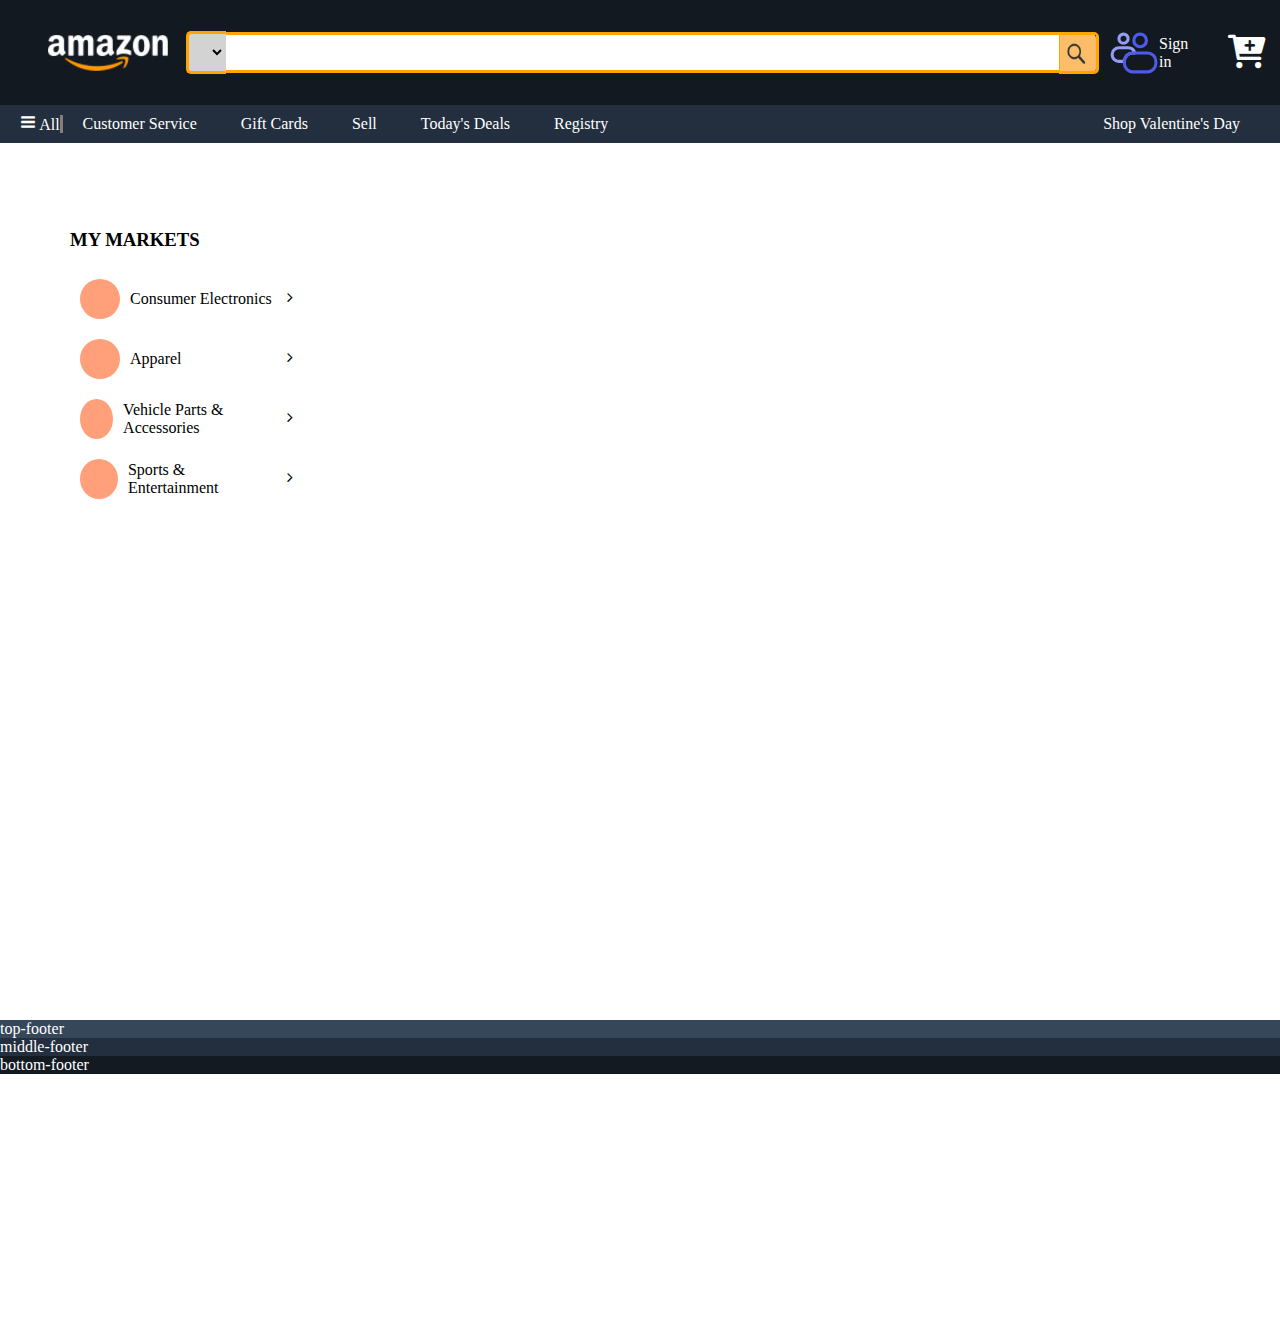
==== index.html @ 412d6bfb "first version" ====
<!DOCTYPE html>
<head>
    <title><Amazon.ca</Amazon></title>
    <link rel="stylesheet" href="styles.css">
    <link rel="stylesheet" href="font6/css/all.min.css">
    <link rel="stylesheet" href="font6/font-icon-mojgan/styles.css">
</head>
<body>

    <header>  
        <div id="top-header">
            <div id="logo" class="childheader">
                <img src="Images/Icon.jpg" class="thhover" alt="">  

            </div>
            <div id="search" class="childheader">
                <select id="select" >
                    <option>All Departments</option>                    
                    <option value="">Arts & Crafts</option>
                    <option value="">Automotive</option>
                    <option value="">Baby</option>
                    <option value="">Books</option>
                    <option value="">Computers</option>
                    <option value="">Home & Kitchen</option>
                </select>
                <input type="text" id="textheader">
                <button id="buttonheader">
                    <img src="Images/Search.jpg" alt="">
                </button>
            </div>
            <div id="icons" class="childheader">
                <div id="signin" >
                    <img src="Icons/user.svg" width="50" height="50" alt="">
                    <span>Sign in</span>                                       
                </div>
                <div class="orders" ></div>
                <div id="cart" >
                    <span class="fas fa-cart-plus"></span>
                </div>
            </div>
        </div>
        <div id="bottom-header">
            <div class="left-bh">
                <div class="category">
                    <span class="m-bars"></span>
                    <span>All</span>
                </div>
                <nav>
                    <a class="nav-link" href="">Customer Service</a>
                    <a class="nav-link" href="">Gift Cards</a>
                    <a class="nav-link" href="">Sell</a>
                    <a class="nav-link" href="">Today's Deals</a>
                    <a class="nav-link" href="">Registry</a>
                </nav>

            </div>
            <div class="right-bh">
                <div>Shop Valentine's Day</div>
            </div>                   
        </div>          
    </header>
         
    <main>
        <section class="category-banner">
            <div class="categoryright">
                <h3>MY MARKETS</h3>
                <ul class="category-list">
                    <li>
                        <div>
                            <span class="icon-cat" ></span>  
                            <span>Consumer Electronics</span>
                        </div>
                        <span class="m-angle-right"></span>
                    <li>
                        <div>
                            <span class="icon-cat" ></span>  
                            <span>Apparel</span>
                        </div>
                        <span class="m-angle-right"></span>
                    </li>
                    <li>
                        <div>
                            <span class="icon-cat" ></span>  
                            <span>Vehicle Parts & Accessories</span>
                         </div>
                        <span class="m-angle-right"></span>
                    </li>
                    <li>
                        <div>
                            <span class="icon-cat" ></span>  
                            <span>Sports & Entertainment</span>
                         </div>
                        <span class="m-angle-right"></span>
                    </li>
                </ul>
            </div>
            <div class="slider"></div>
            <div class="offers"></div>
        </section>
    </main>
    <footer>
        <div id="top-footer">top-footer</div>
        <div id="middle-footer">middle-footer</div> 
        <div id="bottom-footer">bottom-footer</div>          
  
    </footer>

</body>
---- styles.css ----
header{
    background-color: white; 
    height: 200px;
    color: white; 

}

#top-header{
   background-color: #131921; 
   padding: 20px 40px;
   display: flex;
   align-items: center;
   justify-content: space-between;
}
.childheader{            
    /* display:inline-block ; */
}
.thhover:hover{
    color: orange;    
    border:solid white 1px;
}
#logo{

    
}
#search{
    display: flex;
    align-items: center;
    padding: 0 10px;
}
#search button{
    border: 3px solid orange;
    border-left:1px solid orange;
    border-radius: 0 5px 5px 0;
    width: 40px;
    height: 42px;
    padding: 0;
}
#search button img{
    width: 100%;
    height: 100%;
}
#select{
    background-color: lightgray;
/* position: absolute; */
    padding: 10px;
    border: none;
    border: 3px solid orange;
    border-right: 1px solid lightgray;
    border-radius: 5px 0 0 5px;
    width: 40px;
    /* height: 38px; */
}
#textheader{
    /* height: 38px; */
    width : 813px;
    border: none;
    border-top: 3px solid orange;
    border-bottom:3px  solid orange;
    padding: 10px
}

#icons{
    width: 20%;
    display: flex;
    align-items: center;
    justify-content: space-between;
}
#signin{
    width: 50%;
    display: flex;
    align-items: center;
    justify-content: flex-start;
}
.orders{
    width: 40px;
    height: 40px;
    background-image: url("icons/alibabaPic.png");
    background-position: -10px -180px;
}
#cart{
    font-size: 25pt;
}


#bottom-header{
    background-color: #232f3e; 
    display: flex;
    justify-content: space-between;
    align-content: center; 
    padding: 0 20px;
}
.left-bh{
    display: flex;
    justify-content: center;
    align-items: center;

}
.category{
    /* border-right: solid gray; */
    /* padding: 10px 20px; */
    /* margin-left: 10px; */
}
nav{
    border-left: solid gray;
    padding-left:10px 20px;
}
.nav-link{
    text-decoration:none ;
    color: white;
    padding:10px 20px

}
.nav-link:hover{
    color: orange;    
    border:solid white 1pt;
}

.category:hover{
    color: orange;    
    border:solid white;
}
.right-bh{
    align-items: center;
    justify-content: space-between;
    padding: 10px 20px;
}.right-bh:hover{
    color: orange;    
    border:solid white 1px;
}
main{
    background-color: white;
    height: 800px;
    padding: 10px 70px;
}
ul{
    list-style: none;
}
.icon-cat{
    display: inline-block;
    width: 40px;
    height: 40px;
    background-color: lightsalmon;
    border-radius: 50%;    
    /* font-size: 18pt; */
}
.category-list{
    padding: 0px;
}
.category-list li{
    width: 20%;
    display: flex;
    align-items: center;
    justify-content: space-between;
}
.category-list li div{
    display: flex;
    align-items: center;
    padding:10px;
    /* justify-content: space-between; */
}
.category-list li div span:nth-child(2){
    margin-left: 10px;
}

body{
    margin: 0;
}

footer{
    background-color: white;
    height: 300px;
    color: white;

}
#top-footer{
   background-color: #37475a; 
}
#middle-footer{
   background-color: #232f3e; 
}
#bottom-footer{
   background-color: #131a22; 
}
---- font6/font-icon-mojgan/styles.css ----
@charset "UTF-8";

@font-face {
  font-family: "mojgan";
  src:url("fonts/mojgan.eot");
  src:url("fonts/mojgan.eot?#iefix") format("embedded-opentype"),
    url("fonts/mojgan.woff") format("woff"),
    url("fonts/mojgan.ttf") format("truetype"),
    url("fonts/mojgan.svg#mojgan") format("svg");
  font-weight: normal;
  font-style: normal;

}

[data-icon]:before {
  font-family: "mojgan" !important;
  content: attr(data-icon);
  font-style: normal !important;
  font-weight: normal !important;
  font-variant: normal !important;
  text-transform: none !important;
  speak: none;
  line-height: 1;
  -webkit-font-smoothing: antialiased;
  -moz-osx-font-smoothing: grayscale;
}

[class^="m-"]:before,
[class*=" m-"]:before {
  font-family: "mojgan" !important;
  font-style: normal !important;
  font-weight: normal !important;
  font-variant: normal !important;
  text-transform: none !important;
  speak: none;
  line-height: 1;
  -webkit-font-smoothing: antialiased;
  -moz-osx-font-smoothing: grayscale;
}

.m-arrow-left:before {
  content: "\61";
}
.m-arrow-right:before {
  content: "\62";
}
.m-commenting:before {
  content: "\63";
}
.m-chevron-up:before {
  content: "\64";
}
.m-chevron-right:before {
  content: "\65";
}
.m-chevron-left:before {
  content: "\66";
}
.m-chevron-down:before {
  content: "\67";
}
.m-user:before {
  content: "\68";
}
.m-user-1:before {
  content: "\69";
}
.m-cart-plus:before {
  content: "\6a";
}
.m-bars:before {
  content: "\6b";
}
.m-reorder-square-line:before {
  content: "\6c";
}
.m-reorder-square:before {
  content: "\6d";
}
.m-list:before {
  content: "\6e";
}
.m-thumbnails-large:before {
  content: "\6f";
}
.m-location:before {
  content: "\70";
}
.m-pin-map:before {
  content: "\71";
}
.m-search:before {
  content: "\72";
}
.m-search-1:before {
  content: "\73";
}
.m-home-1:before {
  content: "\74";
}
.m-home:before {
  content: "\75";
}
.m-home-house-streamline:before {
  content: "\76";
}
.m-angle-right:before {
  content: "\77";
}
.m-angle-left:before {
  content: "\78";
}
.m-angle-up:before {
  content: "\79";
}
.m-angle-down:before {
  content: "\7a";
}
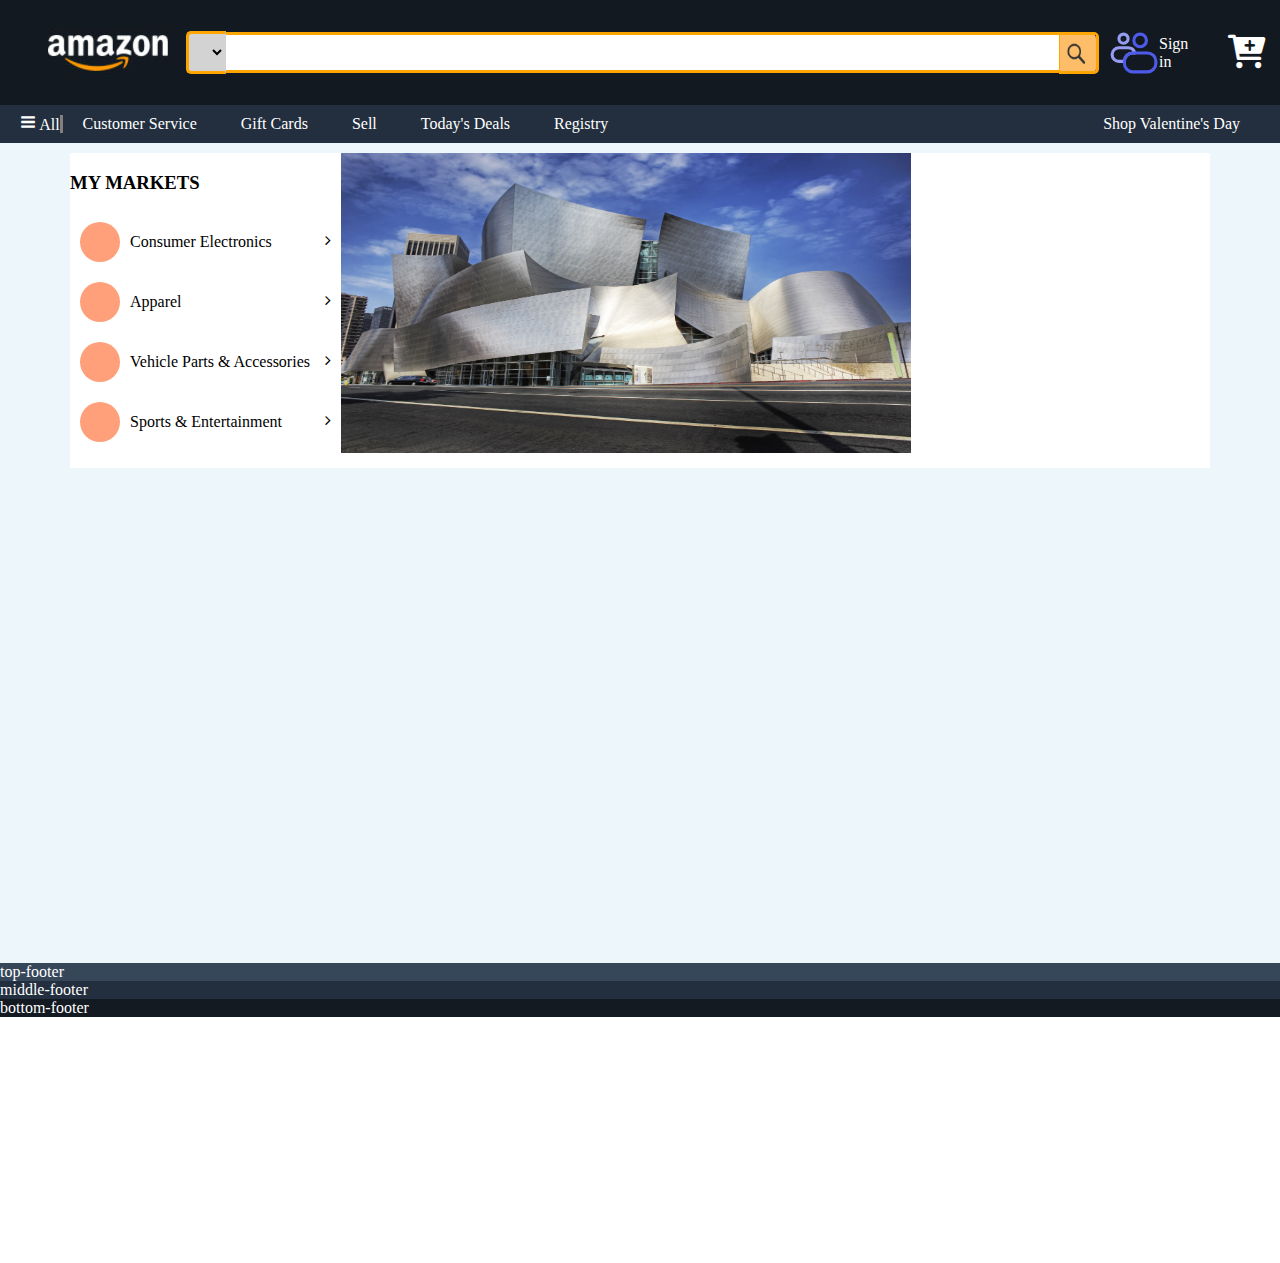
==== commit 4ddc90f3: "insret sliders" ====
--- a/index.html
+++ b/index.html
@@ -94,7 +94,9 @@
                     </li>
                 </ul>
             </div>
-            <div class="slider"></div>
+            <div class="slider">
+                <img src="Images/modern-building.jpg" alt="">
+            </div>
             <div class="offers"></div>
         </section>
     </main>
@@ -102,7 +104,7 @@
         <div id="top-footer">top-footer</div>
         <div id="middle-footer">middle-footer</div> 
         <div id="bottom-footer">bottom-footer</div>          
-  
+            <p class="copy-right"></p>
     </footer>
 
 </body>--- a/styles.css
+++ b/styles.css
@@ -1,6 +1,6 @@
 header{
     background-color: white; 
-    height: 200px;
+    height: 15%;
     color: white; 
 
 }
@@ -12,17 +12,12 @@
    align-items: center;
    justify-content: space-between;
 }
-.childheader{            
-    /* display:inline-block ; */
-}
+
 .thhover:hover{
     color: orange;    
     border:solid white 1px;
 }
-#logo{
 
-    
-}
 #search{
     display: flex;
     align-items: center;
@@ -96,11 +91,7 @@
     align-items: center;
 
 }
-.category{
-    /* border-right: solid gray; */
-    /* padding: 10px 20px; */
-    /* margin-left: 10px; */
-}
+
 nav{
     border-left: solid gray;
     padding-left:10px 20px;
@@ -128,8 +119,20 @@
     color: orange;    
     border:solid white 1px;
 }
+.category-banner{
+    display: flex;
+    /*padding: 20px */;
+    background-color: white;
+}
+.slider{
+    width: 50%;
+}
+.slider img{
+    width: 100%;
+    height:300px;
+}
 main{
-    background-color: white;
+    background-color: #edf7fb;
     height: 800px;
     padding: 10px 70px;
 }
@@ -148,10 +151,11 @@
     padding: 0px;
 }
 .category-list li{
-    width: 20%;
+   /* width: 20%;*/
     display: flex;
     align-items: center;
     justify-content: space-between;
+    margin-right: 5px;
 }
 .category-list li div{
     display: flex;
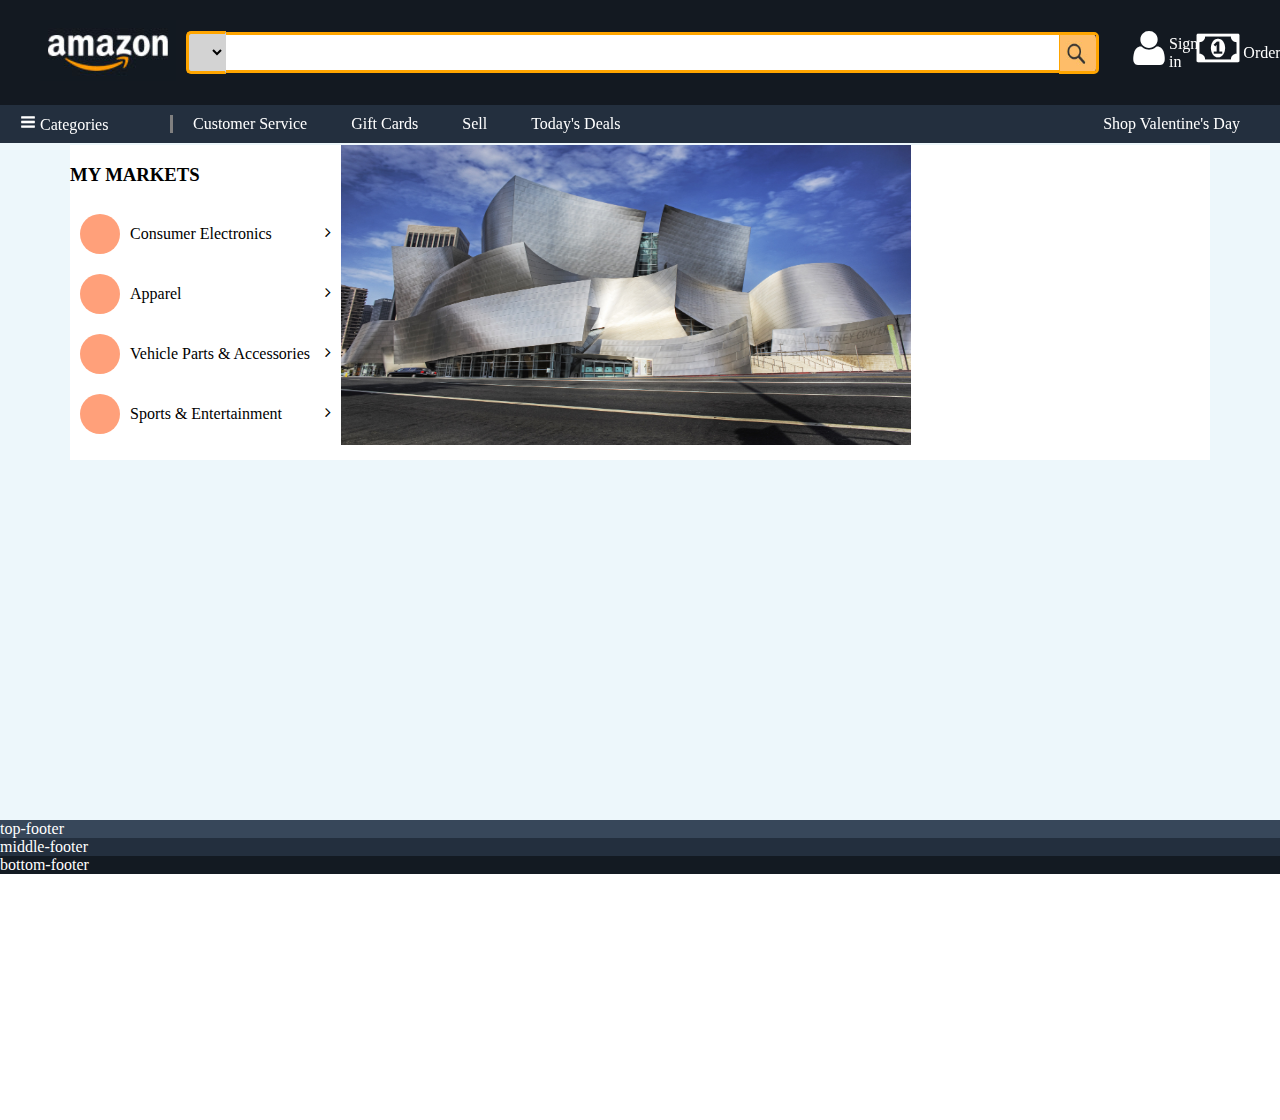
==== commit 89fb5e16: "insret sliders" ====
--- a/index.html
+++ b/index.html
@@ -10,8 +10,7 @@
     <header>  
         <div id="top-header">
             <div id="logo" class="childheader">
-                <img src="Images/Icon.jpg" class="thhover" alt="">  
-
+                <img src="Images/Icon.jpg" class="thhover" alt="">
             </div>
             <div id="search" class="childheader">
                 <select id="select" >
@@ -29,13 +28,17 @@
                 </button>
             </div>
             <div id="icons" class="childheader">
-                <div id="signin" >
-                    <img src="Icons/user.svg" width="50" height="50" alt="">
+                <div id="signin">
+                    <div id="signinfont" class="m-user"></div>
                     <span>Sign in</span>                                       
                 </div>
-                <div class="orders" ></div>
-                <div id="cart" >
-                    <span class="fas fa-cart-plus"></span>
+                <div id="Myorders">                    
+                    <div id="Myordersfont" class="m-money"></div>
+                    <div>Orders</div>
+                </div>
+                <div id="cart">                    
+                    <div id="cartfont" class="fas fa-cart-plus"></div>
+                    <div>Cart</div>
                 </div>
             </div>
         </div>
@@ -43,14 +46,19 @@
             <div class="left-bh">
                 <div class="category">
                     <span class="m-bars"></span>
-                    <span>All</span>
+                    <span>Categories</span>
+                    <div class="allcategory">
+                        <a class="category-link" href="">Electronics</a> 
+                        <a class="category-link" href="">Apparel</a>
+                        <a class="category-link" href="">Vehicle Parts & Accessories</a>
+                        <a class="category-link" href="">Sports & Entertainment</a>
+                    </div>
                 </div>
                 <nav>
                     <a class="nav-link" href="">Customer Service</a>
                     <a class="nav-link" href="">Gift Cards</a>
                     <a class="nav-link" href="">Sell</a>
                     <a class="nav-link" href="">Today's Deals</a>
-                    <a class="nav-link" href="">Registry</a>
                 </nav>
 
             </div>
--- a/styles.css
+++ b/styles.css
@@ -2,7 +2,8 @@
     background-color: white; 
     height: 15%;
     color: white; 
-
+    position: fixed;
+    width: 100%;
 }
 
 #top-header{
@@ -22,6 +23,7 @@
     display: flex;
     align-items: center;
     padding: 0 10px;
+
 }
 #search button{
     border: 3px solid orange;
@@ -56,25 +58,43 @@
 }
 
 #icons{
-    width: 20%;
+    width: 40%;
     display: flex;
     align-items: center;
     justify-content: space-between;
 }
 #signin{
-    width: 50%;
+    width: 40%;
     display: flex;
     align-items: center;
     justify-content: flex-start;
-}
-.orders{
-    width: 40px;
-    height: 40px;
-    background-image: url("icons/alibabaPic.png");
-    background-position: -10px -180px;
+    margin-left: 20px;    
+}
+#signinfont{
+    font-size: 40px;
+}
+
+#Myorders{
+    width: 35%;
+    display: flex;
+    align-items: center;
+    justify-content: flex-start;
+
+}
+#Myordersfont{
+    font-size: 40px;
+    margin-right: 5px;
 }
 #cart{
+    
+    margin-right: 10px;
+    display: flex;
+    align-items: center;
+    justify-content: flex-start;
+}
+#cartfont{    
     font-size: 25pt;
+    margin-right: 5px;
 }
 
 
@@ -109,8 +129,30 @@
 
 .category:hover{
     color: orange;    
-    border:solid white;
-}
+}
+.category{
+    width:150px;    
+}
+
+.category:hover .allcategory{
+    display: block;
+    background-color: #232f3e;
+}
+.allcategory{
+    display: none;
+    position: absolute;
+    top: 25 px;  
+}
+
+.category-link{
+    text-decoration:none ;
+    color: white;
+    display: block;
+}
+.category-link:hover{
+    color: orange;     
+}
+
 .right-bh{
     align-items: center;
     justify-content: space-between;
@@ -123,6 +165,7 @@
     display: flex;
     /*padding: 20px */;
     background-color: white;
+    margin-top: 135px;
 }
 .slider{
     width: 50%;
--- a/font6/font-icon-mojgan/styles.css
+++ b/font6/font-icon-mojgan/styles.css
@@ -116,3 +116,15 @@
 .m-angle-down:before {
   content: "\7a";
 }
+.m-users-outline:before {
+  content: "\41";
+}
+.m-sort:before {
+  content: "\42";
+}
+.m-ios-pricetags-outline:before {
+  content: "\43";
+}
+.m-money:before {
+  content: "\44";
+}
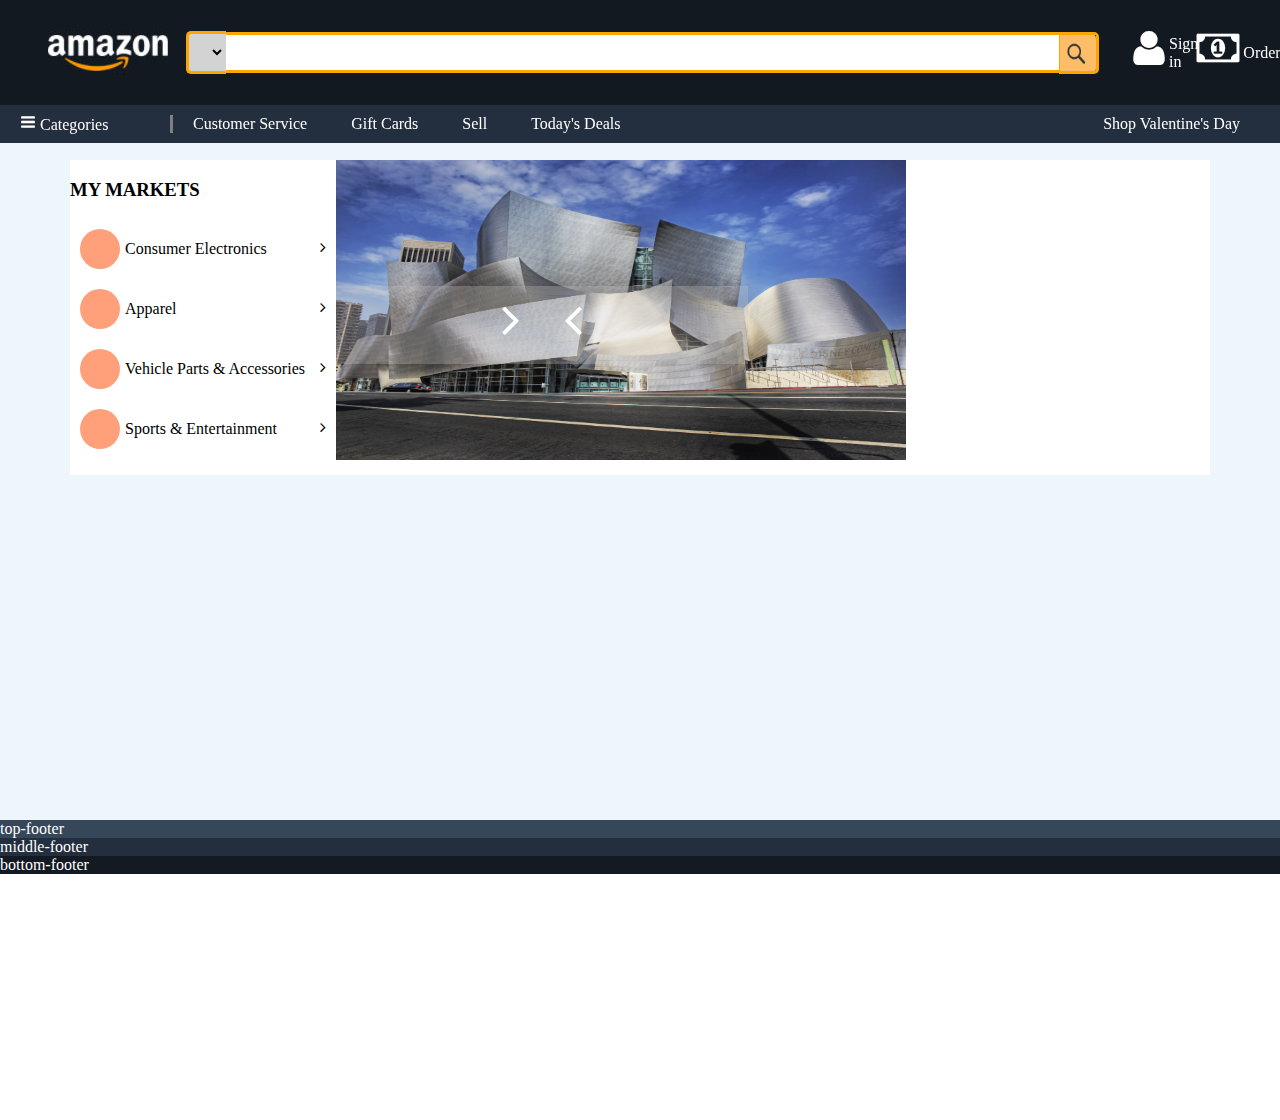
==== commit fb798432: "add slide" ====
--- a/index.html
+++ b/index.html
@@ -76,27 +76,27 @@
                     <li>
                         <div>
                             <span class="icon-cat" ></span>  
-                            <span>Consumer Electronics</span>
+                            <a class="left-m" href="">Consumer Electronics</a>
                         </div>
                         <span class="m-angle-right"></span>
                     <li>
                         <div>
                             <span class="icon-cat" ></span>  
-                            <span>Apparel</span>
+                            <a class="left-m" href="">Apparel</a>
                         </div>
                         <span class="m-angle-right"></span>
                     </li>
                     <li>
                         <div>
                             <span class="icon-cat" ></span>  
-                            <span>Vehicle Parts & Accessories</span>
+                            <a class="left-m" href="">Vehicle Parts & Accessories</a>
                          </div>
                         <span class="m-angle-right"></span>
                     </li>
                     <li>
                         <div>
                             <span class="icon-cat" ></span>  
-                            <span>Sports & Entertainment</span>
+                            <a class="left-m" href="">Sports & Entertainment</a>
                          </div>
                         <span class="m-angle-right"></span>
                     </li>
@@ -104,6 +104,17 @@
             </div>
             <div class="slider">
                 <img src="Images/modern-building.jpg" alt="">
+                <div class="slidearrow">
+                    <span class="nextslide">
+                        <span class="m-angle-right"></span>
+                    </span>
+                    <span class="preslide">
+                        <span class="m-angle-left"></span>
+                    </span>
+                </div>
+                <div class="slidecircle">
+                    <span class="m-"></span>
+                </div>
             </div>
             <div class="offers"></div>
         </section>
--- a/styles.css
+++ b/styles.css
@@ -128,7 +128,8 @@
 }
 
 .category:hover{
-    color: orange;    
+    color: orange;
+    border:solid white 1px;    
 }
 .category{
     width:150px;    
@@ -150,7 +151,8 @@
     display: block;
 }
 .category-link:hover{
-    color: orange;     
+    color: orange; 
+    border:solid white 1px;    
 }
 
 .right-bh{
@@ -165,11 +167,43 @@
     display: flex;
     /*padding: 20px */;
     background-color: white;
-    margin-top: 135px;
+    margin-top: 150px;
+}
+.left-m{
+    text-decoration:none ;
+    color: black;
+    display: block;
+    margin-left: 5px;
+}
+.left-m:hover{
+    color: orange;    
+    border:solid white 1px;
 }
 .slider{
     width: 50%;
-}
+    position: relative;
+}
+.slider:hover .slidearrow{
+    /* display: inline; */
+}
+.slidearrow{
+    font-size: 50px;
+    background-color: #c8c4c44d;
+    color: white;
+    padding: 8px 150px;
+    cursor: pointer;
+    position: absolute;
+    top: 40%;
+    font-weight: bold;
+    /* display: none; */
+}
+.preslide{
+    left: 0;
+}
+.nextslide{
+    right: 0;
+}
+
 .slider img{
     width: 100%;
     height:300px;
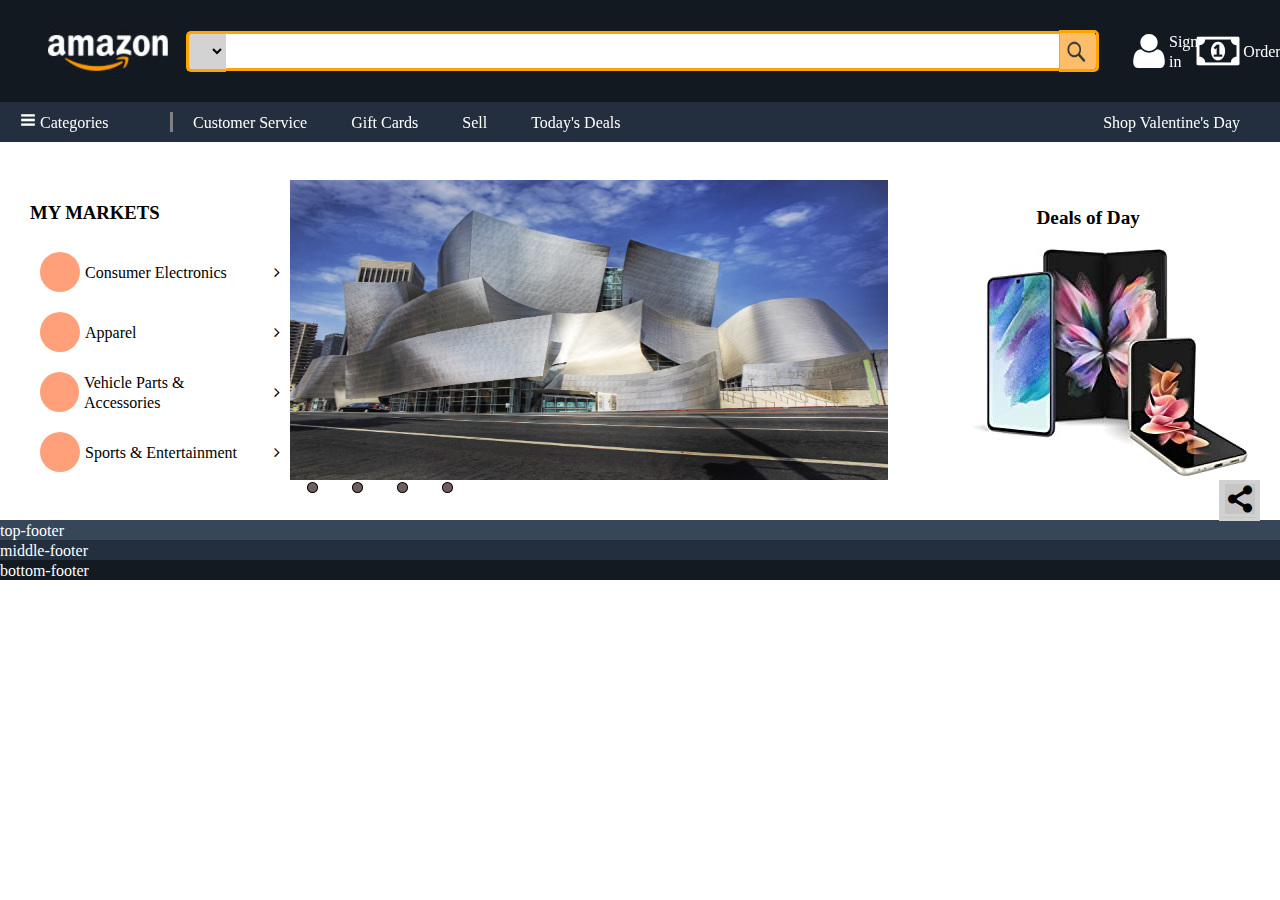
==== commit 469fe237: "adding animation" ====
--- a/index.html
+++ b/index.html
@@ -2,8 +2,8 @@
 <head>
     <title><Amazon.ca</Amazon></title>
     <link rel="stylesheet" href="styles.css">
-    <link rel="stylesheet" href="font6/css/all.min.css">
-    <link rel="stylesheet" href="font6/font-icon-mojgan/styles.css">
+    <link rel="stylesheet" href="fonts/fontawsome/css/all.min.css">
+    <link rel="stylesheet" href="fonts/font-icon-mojgan/styles.css">
 </head>
 <body>
 
@@ -104,26 +104,36 @@
             </div>
             <div class="slider">
                 <img src="Images/modern-building.jpg" alt="">
-                <div class="slidearrow">
-                    <span class="nextslide">
-                        <span class="m-angle-right"></span>
-                    </span>
-                    <span class="preslide">
-                        <span class="m-angle-left"></span>
-                    </span>
-                </div>
-                <div class="slidecircle">
-                    <span class="m-"></span>
-                </div>
+                
+                    <span class="slide-arrow nextslide m-angle-right"></span> 
+                    <span class="slide-arrow preslide m-angle-left"></span>   
+                    <span class="slidecirclemain">
+                        <span class="slidecircle"></span>
+                        <span class="slidecircle"></span>
+                        <span class="slidecircle"></span>
+                        <span class="slidecircle"></span>
+                    </span>            
+
             </div>
-            <div class="offers"></div>
+            <div class="deals">
+                <h3>Deals of Day</h3>
+                <img src="Images/deals.jpg" alt="">               
+            </div>
+            <span class="share">
+                <span class="m-share"></span>  
+                <span class="m-facebook-squared"></span>
+                <span class="m-twitter"></span>
+                <span class="m-gplus-circled"></span>
+                <span class="m-instagram"></span>                 
+            </span> 
         </section>
+
     </main>
     <footer>
         <div id="top-footer">top-footer</div>
         <div id="middle-footer">middle-footer</div> 
         <div id="bottom-footer">bottom-footer</div>          
-            <p class="copy-right"></p>
+        <p class="copy-right"></p>
     </footer>
 
 </body>--- a/styles.css
+++ b/styles.css
@@ -1,9 +1,17 @@
+
+@import url("font-style.css");
+
+*{
+    font-family: mojgan;
+}
+
 header{
     background-color: white; 
     height: 15%;
     color: white; 
     position: fixed;
     width: 100%;
+    z-index: 500;
 }
 
 #top-header{
@@ -32,10 +40,17 @@
     width: 40px;
     height: 42px;
     padding: 0;
+    transition: all 20s;
+}
+#search:hover button{
+    cursor: pointer;
+    background-color: burlywood;
+
 }
 #search button img{
     width: 100%;
     height: 100%;
+
 }
 #select{
     background-color: lightgray;
@@ -132,7 +147,8 @@
     border:solid white 1px;    
 }
 .category{
-    width:150px;    
+    width:150px;  
+    transition: all 2s;  
 }
 
 .category:hover .allcategory{
@@ -149,6 +165,7 @@
     text-decoration:none ;
     color: white;
     display: block;
+    transition: all 2s;
 }
 .category-link:hover{
     color: orange; 
@@ -165,8 +182,8 @@
 }
 .category-banner{
     display: flex;
-    /*padding: 20px */;
-    background-color: white;
+    padding: 20px ;
+    /* background-color: white; */
     margin-top: 150px;
 }
 .left-m{
@@ -182,36 +199,53 @@
 .slider{
     width: 50%;
     position: relative;
-}
-.slider:hover .slidearrow{
-    /* display: inline; */
-}
-.slidearrow{
-    font-size: 50px;
+    overflow: hidden;
+}
+
+.slide-arrow{
+    font-size: 40px;
+    font-weight: bolder;
     background-color: #c8c4c44d;
     color: white;
-    padding: 8px 150px;
+    padding: 8px 0;
     cursor: pointer;
     position: absolute;
     top: 40%;
-    font-weight: bold;
     /* display: none; */
-}
-.preslide{
-    left: 0;
-}
+    /* visibility: hidden; */
+    transition: all 3s;
+    /* opacity: 0; */
+}
+.slider:hover .slide-arrow{
+    /* display: inline; */
+    /* visibility: visible; */
+    color: #1c242e;
+    /* opacity: 1; */
+}
+
+/* .preslide{
+    left: 0;    
+}
+
 .nextslide{
+    right: 0;   
+}  */
+.slider:hover .preslide{
+    left :0;
+    animation: changePositionLeft 1s alternate;     
+}
+.slider:hover .nextslide{
     right: 0;
-}
-
+    animation: changePositionRight 1s alternate;   
+}
 .slider img{
     width: 100%;
     height:300px;
 }
 main{
-    background-color: #edf7fb;
-    height: 800px;
-    padding: 10px 70px;
+    background-color: white;
+    height: 500px;
+    padding: 10px;
 }
 ul{
     list-style: none;
@@ -224,6 +258,26 @@
     border-radius: 50%;    
     /* font-size: 18pt; */
 }
+.slidecirclemain{
+    width: 30%;
+    height: 4%;
+    display: flex;
+    justify-content: space-around;
+    align-items: center;
+    
+}
+.slidecircle{
+    width: 5%;
+    height: 68%;
+    border: solid 1px ;
+    border-radius: 50%;
+    background-color: #6e5f5e; 
+    transition: all 2s;    
+}
+.slidecircle:hover{
+    cursor: pointer;
+    background-color:rgb(253, 227, 227) ;
+}
 .category-list{
     padding: 0px;
 }
@@ -242,6 +296,70 @@
 }
 .category-list li div span:nth-child(2){
     margin-left: 10px;
+}
+.deals{
+    width: 27%;
+    padding: 5px 20px;
+}
+
+.deals h3{
+    margin-left: 40%;
+    font-size: larger;
+
+}
+.deals:hover h3{
+    transform: scale(1.5,1.5);
+}
+.deals img{
+    margin-left: 20%;
+
+}
+.deals:hover {
+    cursor: pointer;
+    color: orange;
+    /* transform: rotate(5deg); */
+    transform: skew(-10deg);
+    /* transform: scale(2,3); */
+}
+.share{
+    font-size: 30px;
+    margin-top: 300px;
+    width: 35px; 
+    height: 35px;
+    border: solid #d0d1d1;
+    background-color: #c5c5c5;
+    /* visibility: hidden; */
+    position: fixed;
+    right: 20px;
+    overflow: hidden;
+    transition: width 0.7s;
+}
+
+.share:hover{
+  width: 200px;
+  display: inline-block;
+  /* visibility: visible; */
+}
+.m-share{
+    /* visibility: visible; */
+    border: solid #d0d1d1;
+    background-color: #c5c5c5;
+}
+.m-facebook-squared:hover{
+    cursor: pointer;
+    color: rgb(5, 128, 252); 
+}
+.m-twitter:hover{
+    cursor: pointer;
+    color: rgb(5, 128, 252); 
+}
+.m-gplus-circled:hover{
+    cursor: pointer;
+    color: rgb(5, 128, 252); 
+}
+.m-instagram:hover{
+    cursor: pointer;
+    color:rgb(5, 128, 252); 
 }
 
 body{
@@ -262,4 +380,12 @@
 }
 #bottom-footer{
    background-color: #131a22; 
+}
+@keyframes changePositionLeft {
+    from{ left:-30px;}
+    to{left:0;}
+}
+@keyframes changePositionRight {
+    from{ right:-30px;}
+    to{right:0;}
 }--- a/fonts/fontawsome/css/all.min.css
+++ b/fonts/fontawsome/css/all.min.css
@@ -0,0 +1,6 @@
+/*!
+ * Font Awesome Free 6.0.0-beta3 by @fontawesome - https://fontawesome.com
+ * License - https://fontawesome.com/license/free (Icons: CC BY 4.0, Fonts: SIL OFL 1.1, Code: MIT License)
+ * Copyright 2021 Fonticons, Inc.
+ */
+.fa{font-family:var(--fa-style-family,"Font Awesome 6 Free");font-weight:var(--fa-style,900)}.fa,.fa-brands,.fa-duotone,.fa-light,.fa-regular,.fa-solid,.fa-thin,.fab,.fad,.fal,.far,.fas,.fat{-moz-osx-font-smoothing:grayscale;-webkit-font-smoothing:antialiased;display:var(--fa-display,inline-block);font-style:normal;font-variant:normal;line-height:1;text-rendering:auto}.fa-1x{font-size:1em}.fa-2x{font-size:2em}.fa-3x{font-size:3em}.fa-4x{font-size:4em}.fa-5x{font-size:5em}.fa-6x{font-size:6em}.fa-7x{font-size:7em}.fa-8x{font-size:8em}.fa-9x{font-size:9em}.fa-10x{font-size:10em}.fa-2xs{font-size:.625em;line-height:.1em;vertical-align:.225em}.fa-xs{font-size:.75em;line-height:.08333em;vertical-align:.125em}.fa-sm{font-size:.875em;line-height:.07143em;vertical-align:.05357em}.fa-lg{font-size:1.25em;line-height:.05em;vertical-align:-.075em}.fa-xl{font-size:1.5em;line-height:.04167em;vertical-align:-.125em}.fa-2xl{font-size:2em;line-height:.03125em;vertical-align:-.1875em}.fa-fw{text-align:center;width:1.25em}.fa-ul{list-style-type:none;margin-left:var(--fa-li-margin,2.5em);padding-left:0}.fa-ul>li{position:relative}.fa-li{left:calc(var(--fa-li-width, 2em)*-1);position:absolute;text-align:center;width:var(--fa-li-width,2em);line-height:inherit}.fa-border{border-radius:var(--fa-border-radius,.1em);border:var(--fa-border-width,.08em) var(--fa-border-style,solid) var(--fa-border-color,#eee);padding:var(--fa-border-padding,.2em .25em .15em)}.fa-pull-left{float:left;margin-right:var(--fa-pull-margin,.3em)}.fa-pull-right{float:right;margin-left:var(--fa-pull-margin,.3em)}.fa-beat{-webkit-animation-name:fa-beat;animation-name:fa-beat;-webkit-animation-delay:var(--fa-animation-delay,0);animation-delay:var(--fa-animation-delay,0);-webkit-animation-direction:var(--fa-animation-direction,normal);animation-direction:var(--fa-animation-direction,normal);-webkit-animation-duration:var(--fa-animation-duration,1s);animation-duration:var(--fa-animation-duration,1s);-webkit-animation-iteration-count:var(--fa-animation-iteration-count,infinite);animation-iteration-count:var(--fa-animation-iteration-count,infinite);-webkit-animation-timing-function:var(--fa-animation-timing,ease-in-out);animation-timing-function:var(--fa-animation-timing,ease-in-out)}.fa-fade{-webkit-animation-name:fa-fade;animation-name:fa-fade;-webkit-animation-iteration-count:var(--fa-animation-iteration-count,infinite);animation-iteration-count:var(--fa-animation-iteration-count,infinite);-webkit-animation-timing-function:var(--fa-animation-timing,cubic-bezier(.4,0,.6,1));animation-timing-function:var(--fa-animation-timing,cubic-bezier(.4,0,.6,1))}.fa-beat-fade,.fa-fade{-webkit-animation-delay:var(--fa-animation-delay,0);animation-delay:var(--fa-animation-delay,0);-webkit-animation-direction:var(--fa-animation-direction,normal);animation-direction:var(--fa-animation-direction,normal);-webkit-animation-duration:var(--fa-animation-duration,1s);animation-duration:var(--fa-animation-duration,1s)}.fa-beat-fade{-webkit-animation-name:fa-beat-fade;animation-name:fa-beat-fade;-webkit-animation-iteration-count:var(--fa-animation-iteration-count,infinite);animation-iteration-count:var(--fa-animation-iteration-count,infinite);-webkit-animation-timing-function:var(--fa-animation-timing,cubic-bezier(.4,0,.6,1));animation-timing-function:var(--fa-animation-timing,cubic-bezier(.4,0,.6,1))}.fa-flip{-webkit-animation-name:fa-flip;animation-name:fa-flip;-webkit-animation-delay:var(--fa-animation-delay,0);animation-delay:var(--fa-animation-delay,0);-webkit-animation-direction:var(--fa-animation-direction,normal);animation-direction:var(--fa-animation-direction,normal);-webkit-animation-duration:var(--fa-animation-duration,1s);animation-duration:var(--fa-animation-duration,1s);-webkit-animation-iteration-count:var(--fa-animation-iteration-count,infinite);animation-iteration-count:var(--fa-animation-iteration-count,infinite);-webkit-animation-timing-function:var(--fa-animation-timing,ease-in-out);animation-timing-function:var(--fa-animation-timing,ease-in-out)}.fa-spin{-webkit-animation-name:fa-spin;animation-name:fa-spin;-webkit-animation-delay:var(--fa-animation-delay,0);animation-delay:var(--fa-animation-delay,0);-webkit-animation-direction:var(--fa-animation-direction,normal);animation-direction:var(--fa-animation-direction,normal);-webkit-animation-duration:var(--fa-animation-duration,2s);animation-duration:var(--fa-animation-duration,2s);-webkit-animation-iteration-count:var(--fa-animation-iteration-count,infinite);animation-iteration-count:var(--fa-animation-iteration-count,infinite);-webkit-animation-timing-function:var(--fa-animation-timing,linear);animation-timing-function:var(--fa-animation-timing,linear)}.fa-spin-reverse{--fa-animation-direction:reverse}.fa-pulse,.fa-spin-pulse{-webkit-animation-name:fa-spin;animation-name:fa-spin;-webkit-animation-direction:var(--fa-animation-direction,normal);animation-direction:var(--fa-animation-direction,normal);-webkit-animation-duration:var(--fa-animation-duration,1s);animation-duration:var(--fa-animation-duration,1s);-webkit-animation-iteration-count:var(--fa-animation-iteration-count,infinite);animation-iteration-count:var(--fa-animation-iteration-count,infinite);-webkit-animation-timing-function:var(--fa-animation-timing,steps(8));animation-timing-function:var(--fa-animation-timing,steps(8))}@media (prefers-reduced-motion:reduce){.fa-beat,.fa-beat-fade,.fa-fade,.fa-flip,.fa-pulse,.fa-spin,.fa-spin-pulse{-webkit-animation-delay:-1ms;animation-delay:-1ms;-webkit-animation-duration:1ms;animation-duration:1ms;-webkit-animation-iteration-count:1;animation-iteration-count:1;-webkit-transition-delay:0s;transition-delay:0s;-webkit-transition-duration:0s;transition-duration:0s}}@-webkit-keyframes fa-beat{0%,90%{-webkit-transform:scale(1);transform:scale(1)}45%{-webkit-transform:scale(var(--fa-beat-scale,1.25));transform:scale(var(--fa-beat-scale,1.25))}}@keyframes fa-beat{0%,90%{-webkit-transform:scale(1);transform:scale(1)}45%{-webkit-transform:scale(var(--fa-beat-scale,1.25));transform:scale(var(--fa-beat-scale,1.25))}}@-webkit-keyframes fa-fade{50%{opacity:var(--fa-fade-opacity,.4)}}@keyframes fa-fade{50%{opacity:var(--fa-fade-opacity,.4)}}@-webkit-keyframes fa-beat-fade{0%,to{opacity:var(--fa-beat-fade-opacity,.4);-webkit-transform:scale(1);transform:scale(1)}50%{opacity:1;-webkit-transform:scale(var(--fa-beat-fade-scale,1.125));transform:scale(var(--fa-beat-fade-scale,1.125))}}@keyframes fa-beat-fade{0%,to{opacity:var(--fa-beat-fade-opacity,.4);-webkit-transform:scale(1);transform:scale(1)}50%{opacity:1;-webkit-transform:scale(var(--fa-beat-fade-scale,1.125));transform:scale(var(--fa-beat-fade-scale,1.125))}}@-webkit-keyframes fa-flip{50%{-webkit-transform:rotate3d(var(--fa-flip-x,0),var(--fa-flip-y,1),var(--fa-flip-z,0),var(--fa-flip-angle,-180deg));transform:rotate3d(var(--fa-flip-x,0),var(--fa-flip-y,1),var(--fa-flip-z,0),var(--fa-flip-angle,-180deg))}}@keyframes fa-flip{50%{-webkit-transform:rotate3d(var(--fa-flip-x,0),var(--fa-flip-y,1),var(--fa-flip-z,0),var(--fa-flip-angle,-180deg));transform:rotate3d(var(--fa-flip-x,0),var(--fa-flip-y,1),var(--fa-flip-z,0),var(--fa-flip-angle,-180deg))}}@-webkit-keyframes fa-spin{0%{-webkit-transform:rotate(0deg);transform:rotate(0deg)}to{-webkit-transform:rotate(1turn);transform:rotate(1turn)}}@keyframes fa-spin{0%{-webkit-transform:rotate(0deg);transform:rotate(0deg)}to{-webkit-transform:rotate(1turn);transform:rotate(1turn)}}.fa-rotate-90{-webkit-transform:rotate(90deg);transform:rotate(90deg)}.fa-rotate-180{-webkit-transform:rotate(180deg);transform:rotate(180deg)}.fa-rotate-270{-webkit-transform:rotate(270deg);transform:rotate(270deg)}.fa-flip-horizontal{-webkit-transform:scaleX(-1);transform:scaleX(-1)}.fa-flip-vertical{-webkit-transform:scaleY(-1);transform:scaleY(-1)}.fa-flip-both,.fa-flip-horizontal.fa-flip-vertical{-webkit-transform:scale(-1);transform:scale(-1)}.fa-rotate-by{-webkit-transform:rotate(var(--fa-rotate-angle,none));transform:rotate(var(--fa-rotate-angle,none))}.fa-stack{display:inline-block;height:2em;line-height:2em;position:relative;vertical-align:middle;width:2.5em}.fa-stack-1x,.fa-stack-2x{left:0;position:absolute;text-align:center;width:100%;z-index:var(--fa-stack-z-index,auto)}.fa-stack-1x{line-height:inherit}.fa-stack-2x{font-size:2em}.fa-inverse{color:var(--fa-inverse,#fff)}.fa-0:before{content:"\30"}.fa-1:before{content:"\31"}.fa-2:before{content:"\32"}.fa-3:before{content:"\33"}.fa-4:before{content:"\34"}.fa-5:before{content:"\35"}.fa-6:before{content:"\36"}.fa-7:before{content:"\37"}.fa-8:before{content:"\38"}.fa-9:before{content:"\39"}.fa-a:before{content:"\41"}.fa-address-book:before,.fa-contact-book:before{content:"\f2b9"}.fa-address-card:before,.fa-contact-card:before,.fa-vcard:before{content:"\f2bb"}.fa-align-center:before{content:"\f037"}.fa-align-justify:before{content:"\f039"}.fa-align-left:before{content:"\f036"}.fa-align-right:before{content:"\f038"}.fa-anchor:before{content:"\f13d"}.fa-angle-down:before{content:"\f107"}.fa-angle-left:before{content:"\f104"}.fa-angle-right:before{content:"\f105"}.fa-angle-up:before{content:"\f106"}.fa-angle-double-down:before,.fa-angles-down:before{content:"\f103"}.fa-angle-double-left:before,.fa-angles-left:before{content:"\f100"}.fa-angle-double-right:before,.fa-angles-right:before{content:"\f101"}.fa-angle-double-up:before,.fa-angles-up:before{content:"\f102"}.fa-ankh:before{content:"\f644"}.fa-apple-alt:before,.fa-apple-whole:before{content:"\f5d1"}.fa-archway:before{content:"\f557"}.fa-arrow-down:before{content:"\f063"}.fa-arrow-down-1-9:before,.fa-sort-numeric-asc:before,.fa-sort-numeric-down:before{content:"\f162"}.fa-arrow-down-9-1:before,.fa-sort-numeric-desc:before,.fa-sort-numeric-down-alt:before{content:"\f886"}.fa-arrow-down-a-z:before,.fa-sort-alpha-asc:before,.fa-sort-alpha-down:before{content:"\f15d"}.fa-arrow-down-long:before,.fa-long-arrow-down:before{content:"\f175"}.fa-arrow-down-short-wide:before,.fa-sort-amount-desc:before,.fa-sort-amount-down-alt:before{content:"\f884"}.fa-arrow-down-wide-short:before,.fa-sort-amount-asc:before,.fa-sort-amount-down:before{content:"\f160"}.fa-arrow-down-z-a:before,.fa-sort-alpha-desc:before,.fa-sort-alpha-down-alt:before{content:"\f881"}.fa-arrow-left:before{content:"\f060"}.fa-arrow-left-long:before,.fa-long-arrow-left:before{content:"\f177"}.fa-arrow-pointer:before,.fa-mouse-pointer:before{content:"\f245"}.fa-arrow-right:before{content:"\f061"}.fa-arrow-right-arrow-left:before,.fa-exchange:before{content:"\f0ec"}.fa-arrow-right-from-bracket:before,.fa-sign-out:before{content:"\f08b"}.fa-arrow-right-long:before,.fa-long-arrow-right:before{content:"\f178"}.fa-arrow-right-to-bracket:before,.fa-sign-in:before{content:"\f090"}.fa-arrow-left-rotate:before,.fa-arrow-rotate-back:before,.fa-arrow-rotate-backward:before,.fa-arrow-rotate-left:before,.fa-undo:before{content:"\f0e2"}.fa-arrow-right-rotate:before,.fa-arrow-rotate-forward:before,.fa-arrow-rotate-right:before,.fa-redo:before{content:"\f01e"}.fa-arrow-trend-down:before{content:"\e097"}.fa-arrow-trend-up:before{content:"\e098"}.fa-arrow-turn-down:before,.fa-level-down:before{content:"\f149"}.fa-arrow-turn-up:before,.fa-level-up:before{content:"\f148"}.fa-arrow-up:before{content:"\f062"}.fa-arrow-up-1-9:before,.fa-sort-numeric-up:before{content:"\f163"}.fa-arrow-up-9-1:before,.fa-sort-numeric-up-alt:before{content:"\f887"}.fa-arrow-up-a-z:before,.fa-sort-alpha-up:before{content:"\f15e"}.fa-arrow-up-from-bracket:before{content:"\e09a"}.fa-arrow-up-long:before,.fa-long-arrow-up:before{content:"\f176"}.fa-arrow-up-right-from-square:before,.fa-external-link:before{content:"\f08e"}.fa-arrow-up-short-wide:before,.fa-sort-amount-up-alt:before{content:"\f885"}.fa-arrow-up-wide-short:before,.fa-sort-amount-up:before{content:"\f161"}.fa-arrow-up-z-a:before,.fa-sort-alpha-up-alt:before{content:"\f882"}.fa-arrows-h:before,.fa-arrows-left-right:before{content:"\f07e"}.fa-arrows-rotate:before,.fa-refresh:before,.fa-sync:before{content:"\f021"}.fa-arrows-up-down:before,.fa-arrows-v:before{content:"\f07d"}.fa-arrows-up-down-left-right:before,.fa-arrows:before{content:"\f047"}.fa-asterisk:before{content:"\2a"}.fa-at:before{content:"\40"}.fa-atom:before{content:"\f5d2"}.fa-audio-description:before{content:"\f29e"}.fa-austral-sign:before{content:"\e0a9"}.fa-award:before{content:"\f559"}.fa-b:before{content:"\42"}.fa-baby:before{content:"\f77c"}.fa-baby-carriage:before,.fa-carriage-baby:before{content:"\f77d"}.fa-backward:before{content:"\f04a"}.fa-backward-fast:before,.fa-fast-backward:before{content:"\f049"}.fa-backward-step:before,.fa-step-backward:before{content:"\f048"}.fa-bacon:before{content:"\f7e5"}.fa-bacteria:before{content:"\e059"}.fa-bacterium:before{content:"\e05a"}.fa-bag-shopping:before,.fa-shopping-bag:before{content:"\f290"}.fa-bahai:before{content:"\f666"}.fa-baht-sign:before{content:"\e0ac"}.fa-ban:before,.fa-cancel:before{content:"\f05e"}.fa-ban-smoking:before,.fa-smoking-ban:before{content:"\f54d"}.fa-band-aid:before,.fa-bandage:before{content:"\f462"}.fa-bank:before,.fa-institution:before,.fa-university:before{content:"\f19c"}.fa-barcode:before{content:"\f02a"}.fa-bars:before,.fa-navicon:before{content:"\f0c9"}.fa-bars-progress:before,.fa-tasks-alt:before{content:"\f828"}.fa-bars-staggered:before,.fa-reorder:before,.fa-stream:before{content:"\f550"}.fa-baseball-ball:before,.fa-baseball:before{content:"\f433"}.fa-basket-shopping:before,.fa-shopping-basket:before{content:"\f291"}.fa-basketball-ball:before,.fa-basketball:before{content:"\f434"}.fa-bath:before,.fa-bathtub:before{content:"\f2cd"}.fa-battery-0:before,.fa-battery-empty:before{content:"\f244"}.fa-battery-5:before,.fa-battery-full:before,.fa-battery:before{content:"\f240"}.fa-battery-3:before,.fa-battery-half:before{content:"\f242"}.fa-battery-2:before,.fa-battery-quarter:before{content:"\f243"}.fa-battery-4:before,.fa-battery-three-quarters:before{content:"\f241"}.fa-bed:before{content:"\f236"}.fa-bed-pulse:before,.fa-procedures:before{content:"\f487"}.fa-beer-mug-empty:before,.fa-beer:before{content:"\f0fc"}.fa-bell:before{content:"\f0f3"}.fa-bell-concierge:before,.fa-concierge-bell:before{content:"\f562"}.fa-bell-slash:before{content:"\f1f6"}.fa-bezier-curve:before{content:"\f55b"}.fa-bicycle:before{content:"\f206"}.fa-binoculars:before{content:"\f1e5"}.fa-biohazard:before{content:"\f780"}.fa-bitcoin-sign:before{content:"\e0b4"}.fa-blender:before{content:"\f517"}.fa-blender-phone:before{content:"\f6b6"}.fa-blog:before{content:"\f781"}.fa-bold:before{content:"\f032"}.fa-bolt:before,.fa-zap:before{content:"\f0e7"}.fa-bomb:before{content:"\f1e2"}.fa-bone:before{content:"\f5d7"}.fa-bong:before{content:"\f55c"}.fa-book:before{content:"\f02d"}.fa-atlas:before,.fa-book-atlas:before{content:"\f558"}.fa-bible:before,.fa-book-bible:before{content:"\f647"}.fa-book-journal-whills:before,.fa-journal-whills:before{content:"\f66a"}.fa-book-medical:before{content:"\f7e6"}.fa-book-open:before{content:"\f518"}.fa-book-open-reader:before,.fa-book-reader:before{content:"\f5da"}.fa-book-quran:before,.fa-quran:before{content:"\f687"}.fa-book-dead:before,.fa-book-skull:before{content:"\f6b7"}.fa-bookmark:before{content:"\f02e"}.fa-border-all:before{content:"\f84c"}.fa-border-none:before{content:"\f850"}.fa-border-style:before,.fa-border-top-left:before{content:"\f853"}.fa-bowling-ball:before{content:"\f436"}.fa-box:before{content:"\f466"}.fa-archive:before,.fa-box-archive:before{content:"\f187"}.fa-box-open:before{content:"\f49e"}.fa-box-tissue:before{content:"\e05b"}.fa-boxes-alt:before,.fa-boxes-stacked:before,.fa-boxes:before{content:"\f468"}.fa-braille:before{content:"\f2a1"}.fa-brain:before{content:"\f5dc"}.fa-brazilian-real-sign:before{content:"\e46c"}.fa-bread-slice:before{content:"\f7ec"}.fa-briefcase:before{content:"\f0b1"}.fa-briefcase-medical:before{content:"\f469"}.fa-broom:before{content:"\f51a"}.fa-broom-ball:before,.fa-quidditch-broom-ball:before,.fa-quidditch:before{content:"\f458"}.fa-brush:before{content:"\f55d"}.fa-bug:before{content:"\f188"}.fa-building:before{content:"\f1ad"}.fa-bullhorn:before{content:"\f0a1"}.fa-bullseye:before{content:"\f140"}.fa-burger:before,.fa-hamburger:before{content:"\f805"}.fa-bus:before{content:"\f207"}.fa-bus-alt:before,.fa-bus-simple:before{content:"\f55e"}.fa-briefcase-clock:before,.fa-business-time:before{content:"\f64a"}.fa-c:before{content:"\43"}.fa-birthday-cake:before,.fa-cake-candles:before,.fa-cake:before{content:"\f1fd"}.fa-calculator:before{content:"\f1ec"}.fa-calendar:before{content:"\f133"}.fa-calendar-check:before{content:"\f274"}.fa-calendar-day:before{content:"\f783"}.fa-calendar-alt:before,.fa-calendar-days:before{content:"\f073"}.fa-calendar-minus:before{content:"\f272"}.fa-calendar-plus:before{content:"\f271"}.fa-calendar-week:before{content:"\f784"}.fa-calendar-times:before,.fa-calendar-xmark:before{content:"\f273"}.fa-camera-alt:before,.fa-camera:before{content:"\f030"}.fa-camera-retro:before{content:"\f083"}.fa-camera-rotate:before{content:"\e0d8"}.fa-campground:before{content:"\f6bb"}.fa-candy-cane:before{content:"\f786"}.fa-cannabis:before{content:"\f55f"}.fa-capsules:before{content:"\f46b"}.fa-automobile:before,.fa-car:before{content:"\f1b9"}.fa-battery-car:before,.fa-car-battery:before{content:"\f5df"}.fa-car-crash:before{content:"\f5e1"}.fa-car-alt:before,.fa-car-rear:before{content:"\f5de"}.fa-car-side:before{content:"\f5e4"}.fa-caravan:before{content:"\f8ff"}.fa-caret-down:before{content:"\f0d7"}.fa-caret-left:before{content:"\f0d9"}.fa-caret-right:before{content:"\f0da"}.fa-caret-up:before{content:"\f0d8"}.fa-carrot:before{content:"\f787"}.fa-cart-arrow-down:before{content:"\f218"}.fa-cart-flatbed:before,.fa-dolly-flatbed:before{content:"\f474"}.fa-cart-flatbed-suitcase:before,.fa-luggage-cart:before{content:"\f59d"}.fa-cart-plus:before{content:"\f217"}.fa-cart-shopping:before,.fa-shopping-cart:before{content:"\f07a"}.fa-cash-register:before{content:"\f788"}.fa-cat:before{content:"\f6be"}.fa-cedi-sign:before{content:"\e0df"}.fa-cent-sign:before{content:"\e3f5"}.fa-certificate:before{content:"\f0a3"}.fa-chair:before{content:"\f6c0"}.fa-blackboard:before,.fa-chalkboard:before{content:"\f51b"}.fa-chalkboard-teacher:before,.fa-chalkboard-user:before{content:"\f51c"}.fa-champagne-glasses:before,.fa-glass-cheers:before{content:"\f79f"}.fa-charging-station:before{content:"\f5e7"}.fa-area-chart:before,.fa-chart-area:before{content:"\f1fe"}.fa-bar-chart:before,.fa-chart-bar:before{content:"\f080"}.fa-chart-column:before{content:"\e0e3"}.fa-chart-gantt:before{content:"\e0e4"}.fa-chart-line:before,.fa-line-chart:before{content:"\f201"}.fa-chart-pie:before,.fa-pie-chart:before{content:"\f200"}.fa-check:before{content:"\f00c"}.fa-check-double:before{content:"\f560"}.fa-check-to-slot:before,.fa-vote-yea:before{content:"\f772"}.fa-cheese:before{content:"\f7ef"}.fa-chess:before{content:"\f439"}.fa-chess-bishop:before{content:"\f43a"}.fa-chess-board:before{content:"\f43c"}.fa-chess-king:before{content:"\f43f"}.fa-chess-knight:before{content:"\f441"}.fa-chess-pawn:before{content:"\f443"}.fa-chess-queen:before{content:"\f445"}.fa-chess-rook:before{content:"\f447"}.fa-chevron-down:before{content:"\f078"}.fa-chevron-left:before{content:"\f053"}.fa-chevron-right:before{content:"\f054"}.fa-chevron-up:before{content:"\f077"}.fa-child:before{content:"\f1ae"}.fa-church:before{content:"\f51d"}.fa-circle:before{content:"\f111"}.fa-arrow-circle-down:before,.fa-circle-arrow-down:before{content:"\f0ab"}.fa-arrow-circle-left:before,.fa-circle-arrow-left:before{content:"\f0a8"}.fa-arrow-circle-right:before,.fa-circle-arrow-right:before{content:"\f0a9"}.fa-arrow-circle-up:before,.fa-circle-arrow-up:before{content:"\f0aa"}.fa-check-circle:before,.fa-circle-check:before{content:"\f058"}.fa-chevron-circle-down:before,.fa-circle-chevron-down:before{content:"\f13a"}.fa-chevron-circle-left:before,.fa-circle-chevron-left:before{content:"\f137"}.fa-chevron-circle-right:before,.fa-circle-chevron-right:before{content:"\f138"}.fa-chevron-circle-up:before,.fa-circle-chevron-up:before{content:"\f139"}.fa-circle-dollar-to-slot:before,.fa-donate:before{content:"\f4b9"}.fa-circle-dot:before,.fa-dot-circle:before{content:"\f192"}.fa-arrow-alt-circle-down:before,.fa-circle-down:before{content:"\f358"}.fa-circle-exclamation:before,.fa-exclamation-circle:before{content:"\f06a"}.fa-circle-h:before,.fa-hospital-symbol:before{content:"\f47e"}.fa-adjust:before,.fa-circle-half-stroke:before{content:"\f042"}.fa-circle-info:before,.fa-info-circle:before{content:"\f05a"}.fa-arrow-alt-circle-left:before,.fa-circle-left:before{content:"\f359"}.fa-circle-minus:before,.fa-minus-circle:before{content:"\f056"}.fa-circle-notch:before{content:"\f1ce"}.fa-circle-pause:before,.fa-pause-circle:before{content:"\f28b"}.fa-circle-play:before,.fa-play-circle:before{content:"\f144"}.fa-circle-plus:before,.fa-plus-circle:before{content:"\f055"}.fa-circle-question:before,.fa-question-circle:before{content:"\f059"}.fa-circle-radiation:before,.fa-radiation-alt:before{content:"\f7ba"}.fa-arrow-alt-circle-right:before,.fa-circle-right:before{content:"\f35a"}.fa-circle-stop:before,.fa-stop-circle:before{content:"\f28d"}.fa-arrow-alt-circle-up:before,.fa-circle-up:before{content:"\f35b"}.fa-circle-user:before,.fa-user-circle:before{content:"\f2bd"}.fa-circle-xmark:before,.fa-times-circle:before,.fa-xmark-circle:before{content:"\f057"}.fa-city:before{content:"\f64f"}.fa-clapperboard:before{content:"\e131"}.fa-clipboard:before{content:"\f328"}.fa-clipboard-check:before{content:"\f46c"}.fa-clipboard-list:before{content:"\f46d"}.fa-clock-four:before,.fa-clock:before{content:"\f017"}.fa-clock-rotate-left:before,.fa-history:before{content:"\f1da"}.fa-clone:before{content:"\f24d"}.fa-closed-captioning:before{content:"\f20a"}.fa-cloud:before{content:"\f0c2"}.fa-cloud-arrow-down:before,.fa-cloud-download-alt:before,.fa-cloud-download:before{content:"\f0ed"}.fa-cloud-arrow-up:before,.fa-cloud-upload-alt:before,.fa-cloud-upload:before{content:"\f0ee"}.fa-cloud-meatball:before{content:"\f73b"}.fa-cloud-moon:before{content:"\f6c3"}.fa-cloud-moon-rain:before{content:"\f73c"}.fa-cloud-rain:before{content:"\f73d"}.fa-cloud-showers-heavy:before{content:"\f740"}.fa-cloud-sun:before{content:"\f6c4"}.fa-cloud-sun-rain:before{content:"\f743"}.fa-clover:before{content:"\e139"}.fa-code:before{content:"\f121"}.fa-code-branch:before{content:"\f126"}.fa-code-commit:before{content:"\f386"}.fa-code-compare:before{content:"\e13a"}.fa-code-fork:before{content:"\e13b"}.fa-code-merge:before{content:"\f387"}.fa-code-pull-request:before{content:"\e13c"}.fa-coins:before{content:"\f51e"}.fa-colon-sign:before{content:"\e140"}.fa-comment:before{content:"\f075"}.fa-comment-dollar:before{content:"\f651"}.fa-comment-dots:before,.fa-commenting:before{content:"\f4ad"}.fa-comment-medical:before{content:"\f7f5"}.fa-comment-slash:before{content:"\f4b3"}.fa-comment-sms:before,.fa-sms:before{content:"\f7cd"}.fa-comments:before{content:"\f086"}.fa-comments-dollar:before{content:"\f653"}.fa-compact-disc:before{content:"\f51f"}.fa-compass:before{content:"\f14e"}.fa-compass-drafting:before,.fa-drafting-compass:before{content:"\f568"}.fa-compress:before{content:"\f066"}.fa-computer-mouse:before,.fa-mouse:before{content:"\f8cc"}.fa-cookie:before{content:"\f563"}.fa-cookie-bite:before{content:"\f564"}.fa-copy:before{content:"\f0c5"}.fa-copyright:before{content:"\f1f9"}.fa-couch:before{content:"\f4b8"}.fa-credit-card-alt:before,.fa-credit-card:before{content:"\f09d"}.fa-crop:before{content:"\f125"}.fa-crop-alt:before,.fa-crop-simple:before{content:"\f565"}.fa-cross:before{content:"\f654"}.fa-crosshairs:before{content:"\f05b"}.fa-crow:before{content:"\f520"}.fa-crown:before{content:"\f521"}.fa-crutch:before{content:"\f7f7"}.fa-cruzeiro-sign:before{content:"\e152"}.fa-cube:before{content:"\f1b2"}.fa-cubes:before{content:"\f1b3"}.fa-d:before{content:"\44"}.fa-database:before{content:"\f1c0"}.fa-backspace:before,.fa-delete-left:before{content:"\f55a"}.fa-democrat:before{content:"\f747"}.fa-desktop-alt:before,.fa-desktop:before{content:"\f390"}.fa-dharmachakra:before{content:"\f655"}.fa-diagram-project:before,.fa-project-diagram:before{content:"\f542"}.fa-diamond:before{content:"\f219"}.fa-diamond-turn-right:before,.fa-directions:before{content:"\f5eb"}.fa-dice:before{content:"\f522"}.fa-dice-d20:before{content:"\f6cf"}.fa-dice-d6:before{content:"\f6d1"}.fa-dice-five:before{content:"\f523"}.fa-dice-four:before{content:"\f524"}.fa-dice-one:before{content:"\f525"}.fa-dice-six:before{content:"\f526"}.fa-dice-three:before{content:"\f527"}.fa-dice-two:before{content:"\f528"}.fa-disease:before{content:"\f7fa"}.fa-divide:before{content:"\f529"}.fa-dna:before{content:"\f471"}.fa-dog:before{content:"\f6d3"}.fa-dollar-sign:before,.fa-dollar:before,.fa-usd:before{content:"\24"}.fa-dolly-box:before,.fa-dolly:before{content:"\f472"}.fa-dong-sign:before{content:"\e169"}.fa-door-closed:before{content:"\f52a"}.fa-door-open:before{content:"\f52b"}.fa-dove:before{content:"\f4ba"}.fa-compress-alt:before,.fa-down-left-and-up-right-to-center:before{content:"\f422"}.fa-down-long:before,.fa-long-arrow-alt-down:before{content:"\f309"}.fa-download:before{content:"\f019"}.fa-dragon:before{content:"\f6d5"}.fa-draw-polygon:before{content:"\f5ee"}.fa-droplet:before,.fa-tint:before{content:"\f043"}.fa-droplet-slash:before,.fa-tint-slash:before{content:"\f5c7"}.fa-drum:before{content:"\f569"}.fa-drum-steelpan:before{content:"\f56a"}.fa-drumstick-bite:before{content:"\f6d7"}.fa-dumbbell:before{content:"\f44b"}.fa-dumpster:before{content:"\f793"}.fa-dumpster-fire:before{content:"\f794"}.fa-dungeon:before{content:"\f6d9"}.fa-e:before{content:"\45"}.fa-deaf:before,.fa-deafness:before,.fa-ear-deaf:before,.fa-hard-of-hearing:before{content:"\f2a4"}.fa-assistive-listening-systems:before,.fa-ear-listen:before{content:"\f2a2"}.fa-earth-africa:before,.fa-globe-africa:before{content:"\f57c"}.fa-earth-america:before,.fa-earth-americas:before,.fa-earth:before,.fa-globe-americas:before{content:"\f57d"}.fa-earth-asia:before,.fa-globe-asia:before{content:"\f57e"}.fa-earth-europe:before,.fa-globe-europe:before{content:"\f7a2"}.fa-earth-oceania:before,.fa-globe-oceania:before{content:"\e47b"}.fa-egg:before{content:"\f7fb"}.fa-eject:before{content:"\f052"}.fa-elevator:before{content:"\e16d"}.fa-ellipsis-h:before,.fa-ellipsis:before{content:"\f141"}.fa-ellipsis-v:before,.fa-ellipsis-vertical:before{content:"\f142"}.fa-envelope:before{content:"\f0e0"}.fa-envelope-open:before{content:"\f2b6"}.fa-envelope-open-text:before{content:"\f658"}.fa-envelopes-bulk:before,.fa-mail-bulk:before{content:"\f674"}.fa-equals:before{content:"\3d"}.fa-eraser:before{content:"\f12d"}.fa-ethernet:before{content:"\f796"}.fa-eur:before,.fa-euro-sign:before,.fa-euro:before{content:"\f153"}.fa-exclamation:before{content:"\21"}.fa-expand:before{content:"\f065"}.fa-eye:before{content:"\f06e"}.fa-eye-dropper-empty:before,.fa-eye-dropper:before,.fa-eyedropper:before{content:"\f1fb"}.fa-eye-low-vision:before,.fa-low-vision:before{content:"\f2a8"}.fa-eye-slash:before{content:"\f070"}.fa-f:before{content:"\46"}.fa-angry:before,.fa-face-angry:before{content:"\f556"}.fa-dizzy:before,.fa-face-dizzy:before{content:"\f567"}.fa-face-flushed:before,.fa-flushed:before{content:"\f579"}.fa-face-frown:before,.fa-frown:before{content:"\f119"}.fa-face-frown-open:before,.fa-frown-open:before{content:"\f57a"}.fa-face-grimace:before,.fa-grimace:before{content:"\f57f"}.fa-face-grin:before,.fa-grin:before{content:"\f580"}.fa-face-grin-beam:before,.fa-grin-beam:before{content:"\f582"}.fa-face-grin-beam-sweat:before,.fa-grin-beam-sweat:before{content:"\f583"}.fa-face-grin-hearts:before,.fa-grin-hearts:before{content:"\f584"}.fa-face-grin-squint:before,.fa-grin-squint:before{content:"\f585"}.fa-face-grin-squint-tears:before,.fa-grin-squint-tears:before{content:"\f586"}.fa-face-grin-stars:before,.fa-grin-stars:before{content:"\f587"}.fa-face-grin-tears:before,.fa-grin-tears:before{content:"\f588"}.fa-face-grin-tongue:before,.fa-grin-tongue:before{content:"\f589"}.fa-face-grin-tongue-squint:before,.fa-grin-tongue-squint:before{content:"\f58a"}.fa-face-grin-tongue-wink:before,.fa-grin-tongue-wink:before{content:"\f58b"}.fa-face-grin-wide:before,.fa-grin-alt:before{content:"\f581"}.fa-face-grin-wink:before,.fa-grin-wink:before{content:"\f58c"}.fa-face-kiss:before,.fa-kiss:before{content:"\f596"}.fa-face-kiss-beam:before,.fa-kiss-beam:before{content:"\f597"}.fa-face-kiss-wink-heart:before,.fa-kiss-wink-heart:before{content:"\f598"}.fa-face-laugh:before,.fa-laugh:before{content:"\f599"}.fa-face-laugh-beam:before,.fa-laugh-beam:before{content:"\f59a"}.fa-face-laugh-squint:before,.fa-laugh-squint:before{content:"\f59b"}.fa-face-laugh-wink:before,.fa-laugh-wink:before{content:"\f59c"}.fa-face-meh:before,.fa-meh:before{content:"\f11a"}.fa-face-meh-blank:before,.fa-meh-blank:before{content:"\f5a4"}.fa-face-rolling-eyes:before,.fa-meh-rolling-eyes:before{content:"\f5a5"}.fa-face-sad-cry:before,.fa-sad-cry:before{content:"\f5b3"}.fa-face-sad-tear:before,.fa-sad-tear:before{content:"\f5b4"}.fa-face-smile:before,.fa-smile:before{content:"\f118"}.fa-face-smile-beam:before,.fa-smile-beam:before{content:"\f5b8"}.fa-face-smile-wink:before,.fa-smile-wink:before{content:"\f4da"}.fa-face-surprise:before,.fa-surprise:before{content:"\f5c2"}.fa-face-tired:before,.fa-tired:before{content:"\f5c8"}.fa-fan:before{content:"\f863"}.fa-faucet:before{content:"\e005"}.fa-fax:before{content:"\f1ac"}.fa-feather:before{content:"\f52d"}.fa-feather-alt:before,.fa-feather-pointed:before{content:"\f56b"}.fa-file:before{content:"\f15b"}.fa-file-arrow-down:before,.fa-file-download:before{content:"\f56d"}.fa-file-arrow-up:before,.fa-file-upload:before{content:"\f574"}.fa-file-audio:before{content:"\f1c7"}.fa-file-code:before{content:"\f1c9"}.fa-file-contract:before{content:"\f56c"}.fa-file-csv:before{content:"\f6dd"}.fa-file-excel:before{content:"\f1c3"}.fa-arrow-right-from-file:before,.fa-file-export:before{content:"\f56e"}.fa-file-image:before{content:"\f1c5"}.fa-arrow-right-to-file:before,.fa-file-import:before{content:"\f56f"}.fa-file-invoice:before{content:"\f570"}.fa-file-invoice-dollar:before{content:"\f571"}.fa-file-alt:before,.fa-file-lines:before,.fa-file-text:before{content:"\f15c"}.fa-file-medical:before{content:"\f477"}.fa-file-pdf:before{content:"\f1c1"}.fa-file-powerpoint:before{content:"\f1c4"}.fa-file-prescription:before{content:"\f572"}.fa-file-signature:before{content:"\f573"}.fa-file-video:before{content:"\f1c8"}.fa-file-medical-alt:before,.fa-file-waveform:before{content:"\f478"}.fa-file-word:before{content:"\f1c2"}.fa-file-archive:before,.fa-file-zipper:before{content:"\f1c6"}.fa-fill:before{content:"\f575"}.fa-fill-drip:before{content:"\f576"}.fa-film:before{content:"\f008"}.fa-filter:before{content:"\f0b0"}.fa-filter-circle-dollar:before,.fa-funnel-dollar:before{content:"\f662"}.fa-filter-circle-xmark:before{content:"\e17b"}.fa-fingerprint:before{content:"\f577"}.fa-fire:before{content:"\f06d"}.fa-fire-extinguisher:before{content:"\f134"}.fa-fire-alt:before,.fa-fire-flame-curved:before{content:"\f7e4"}.fa-burn:before,.fa-fire-flame-simple:before{content:"\f46a"}.fa-fish:before{content:"\f578"}.fa-flag:before{content:"\f024"}.fa-flag-checkered:before{content:"\f11e"}.fa-flag-usa:before{content:"\f74d"}.fa-flask:before{content:"\f0c3"}.fa-floppy-disk:before,.fa-save:before{content:"\f0c7"}.fa-florin-sign:before{content:"\e184"}.fa-folder:before{content:"\f07b"}.fa-folder-minus:before{content:"\f65d"}.fa-folder-open:before{content:"\f07c"}.fa-folder-plus:before{content:"\f65e"}.fa-folder-tree:before{content:"\f802"}.fa-font:before{content:"\f031"}.fa-football-ball:before,.fa-football:before{content:"\f44e"}.fa-forward:before{content:"\f04e"}.fa-fast-forward:before,.fa-forward-fast:before{content:"\f050"}.fa-forward-step:before,.fa-step-forward:before{content:"\f051"}.fa-franc-sign:before{content:"\e18f"}.fa-frog:before{content:"\f52e"}.fa-futbol-ball:before,.fa-futbol:before,.fa-soccer-ball:before{content:"\f1e3"}.fa-g:before{content:"\47"}.fa-gamepad:before{content:"\f11b"}.fa-gas-pump:before{content:"\f52f"}.fa-dashboard:before,.fa-gauge-high:before,.fa-gauge:before,.fa-tachometer-alt-fast:before,.fa-tachometer-alt:before{content:"\f625"}.fa-gauge-simple-high:before,.fa-gauge-simple:before,.fa-tachometer-fast:before,.fa-tachometer:before{content:"\f62a"}.fa-gavel:before,.fa-legal:before{content:"\f0e3"}.fa-cog:before,.fa-gear:before{content:"\f013"}.fa-cogs:before,.fa-gears:before{content:"\f085"}.fa-gem:before{content:"\f3a5"}.fa-genderless:before{content:"\f22d"}.fa-ghost:before{content:"\f6e2"}.fa-gift:before{content:"\f06b"}.fa-gifts:before{content:"\f79c"}.fa-glasses:before{content:"\f530"}.fa-globe:before{content:"\f0ac"}.fa-golf-ball-tee:before,.fa-golf-ball:before{content:"\f450"}.fa-gopuram:before{content:"\f664"}.fa-graduation-cap:before,.fa-mortar-board:before{content:"\f19d"}.fa-greater-than:before{content:"\3e"}.fa-greater-than-equal:before{content:"\f532"}.fa-grip-horizontal:before,.fa-grip:before{content:"\f58d"}.fa-grip-lines:before{content:"\f7a4"}.fa-grip-lines-vertical:before{content:"\f7a5"}.fa-grip-vertical:before{content:"\f58e"}.fa-guarani-sign:before{content:"\e19a"}.fa-guitar:before{content:"\f7a6"}.fa-gun:before{content:"\e19b"}.fa-h:before{content:"\48"}.fa-hammer:before{content:"\f6e3"}.fa-hamsa:before{content:"\f665"}.fa-hand-paper:before,.fa-hand:before{content:"\f256"}.fa-hand-back-fist:before,.fa-hand-rock:before{content:"\f255"}.fa-allergies:before,.fa-hand-dots:before{content:"\f461"}.fa-fist-raised:before,.fa-hand-fist:before{content:"\f6de"}.fa-hand-holding:before{content:"\f4bd"}.fa-hand-holding-dollar:before,.fa-hand-holding-usd:before{content:"\f4c0"}.fa-hand-holding-droplet:before,.fa-hand-holding-water:before{content:"\f4c1"}.fa-hand-holding-heart:before{content:"\f4be"}.fa-hand-holding-medical:before{content:"\e05c"}.fa-hand-lizard:before{content:"\f258"}.fa-hand-middle-finger:before{content:"\f806"}.fa-hand-peace:before{content:"\f25b"}.fa-hand-point-down:before{content:"\f0a7"}.fa-hand-point-left:before{content:"\f0a5"}.fa-hand-point-right:before{content:"\f0a4"}.fa-hand-point-up:before{content:"\f0a6"}.fa-hand-pointer:before{content:"\f25a"}.fa-hand-scissors:before{content:"\f257"}.fa-hand-sparkles:before{content:"\e05d"}.fa-hand-spock:before{content:"\f259"}.fa-hands:before,.fa-sign-language:before,.fa-signing:before{content:"\f2a7"}.fa-american-sign-language-interpreting:before,.fa-asl-interpreting:before,.fa-hands-american-sign-language-interpreting:before,.fa-hands-asl-interpreting:before{content:"\f2a3"}.fa-hands-bubbles:before,.fa-hands-wash:before{content:"\e05e"}.fa-hands-clapping:before{content:"\e1a8"}.fa-hands-holding:before{content:"\f4c2"}.fa-hands-praying:before,.fa-praying-hands:before{content:"\f684"}.fa-handshake:before{content:"\f2b5"}.fa-hands-helping:before,.fa-handshake-angle:before{content:"\f4c4"}.fa-handshake-alt-slash:before,.fa-handshake-simple-slash:before{content:"\e05f"}.fa-handshake-slash:before{content:"\e060"}.fa-hanukiah:before{content:"\f6e6"}.fa-hard-drive:before,.fa-hdd:before{content:"\f0a0"}.fa-hashtag:before{content:"\23"}.fa-hat-cowboy:before{content:"\f8c0"}.fa-hat-cowboy-side:before{content:"\f8c1"}.fa-hat-wizard:before{content:"\f6e8"}.fa-head-side-cough:before{content:"\e061"}.fa-head-side-cough-slash:before{content:"\e062"}.fa-head-side-mask:before{content:"\e063"}.fa-head-side-virus:before{content:"\e064"}.fa-header:before,.fa-heading:before{content:"\f1dc"}.fa-headphones:before{content:"\f025"}.fa-headphones-alt:before,.fa-headphones-simple:before{content:"\f58f"}.fa-headset:before{content:"\f590"}.fa-heart:before{content:"\f004"}.fa-heart-broken:before,.fa-heart-crack:before{content:"\f7a9"}.fa-heart-pulse:before,.fa-heartbeat:before{content:"\f21e"}.fa-helicopter:before{content:"\f533"}.fa-hard-hat:before,.fa-hat-hard:before,.fa-helmet-safety:before{content:"\f807"}.fa-highlighter:before{content:"\f591"}.fa-hippo:before{content:"\f6ed"}.fa-hockey-puck:before{content:"\f453"}.fa-holly-berry:before{content:"\f7aa"}.fa-horse:before{content:"\f6f0"}.fa-horse-head:before{content:"\f7ab"}.fa-hospital-alt:before,.fa-hospital-wide:before,.fa-hospital:before{content:"\f0f8"}.fa-hospital-user:before{content:"\f80d"}.fa-hot-tub-person:before,.fa-hot-tub:before{content:"\f593"}.fa-hotdog:before{content:"\f80f"}.fa-hotel:before{content:"\f594"}.fa-hourglass-2:before,.fa-hourglass-half:before,.fa-hourglass:before{content:"\f254"}.fa-hourglass-empty:before{content:"\f252"}.fa-hourglass-3:before,.fa-hourglass-end:before{content:"\f253"}.fa-hourglass-1:before,.fa-hourglass-start:before{content:"\f251"}.fa-home-alt:before,.fa-home-lg-alt:before,.fa-home:before,.fa-house:before{content:"\f015"}.fa-home-lg:before,.fa-house-chimney:before{content:"\e3af"}.fa-house-chimney-crack:before,.fa-house-damage:before{content:"\f6f1"}.fa-clinic-medical:before,.fa-house-chimney-medical:before{content:"\f7f2"}.fa-house-chimney-user:before{content:"\e065"}.fa-house-crack:before{content:"\e3b1"}.fa-house-laptop:before,.fa-laptop-house:before{content:"\e066"}.fa-house-medical:before{content:"\e3b2"}.fa-home-user:before,.fa-house-user:before{content:"\e1b0"}.fa-hryvnia-sign:before,.fa-hryvnia:before{content:"\f6f2"}.fa-i:before{content:"\49"}.fa-i-cursor:before{content:"\f246"}.fa-ice-cream:before{content:"\f810"}.fa-icicles:before{content:"\f7ad"}.fa-heart-music-camera-bolt:before,.fa-icons:before{content:"\f86d"}.fa-id-badge:before{content:"\f2c1"}.fa-drivers-license:before,.fa-id-card:before{content:"\f2c2"}.fa-id-card-alt:before,.fa-id-card-clip:before{content:"\f47f"}.fa-igloo:before{content:"\f7ae"}.fa-image:before{content:"\f03e"}.fa-image-portrait:before,.fa-portrait:before{content:"\f3e0"}.fa-images:before{content:"\f302"}.fa-inbox:before{content:"\f01c"}.fa-indent:before{content:"\f03c"}.fa-indian-rupee-sign:before,.fa-indian-rupee:before,.fa-inr:before{content:"\e1bc"}.fa-industry:before{content:"\f275"}.fa-infinity:before{content:"\f534"}.fa-info:before{content:"\f129"}.fa-italic:before{content:"\f033"}.fa-j:before{content:"\4a"}.fa-jedi:before{content:"\f669"}.fa-fighter-jet:before,.fa-jet-fighter:before{content:"\f0fb"}.fa-joint:before{content:"\f595"}.fa-k:before{content:"\4b"}.fa-kaaba:before{content:"\f66b"}.fa-key:before{content:"\f084"}.fa-keyboard:before{content:"\f11c"}.fa-khanda:before{content:"\f66d"}.fa-kip-sign:before{content:"\e1c4"}.fa-first-aid:before,.fa-kit-medical:before{content:"\f479"}.fa-kiwi-bird:before{content:"\f535"}.fa-l:before{content:"\4c"}.fa-landmark:before{content:"\f66f"}.fa-language:before{content:"\f1ab"}.fa-laptop:before{content:"\f109"}.fa-laptop-code:before{content:"\f5fc"}.fa-laptop-medical:before{content:"\f812"}.fa-lari-sign:before{content:"\e1c8"}.fa-layer-group:before{content:"\f5fd"}.fa-leaf:before{content:"\f06c"}.fa-left-long:before,.fa-long-arrow-alt-left:before{content:"\f30a"}.fa-arrows-alt-h:before,.fa-left-right:before{content:"\f337"}.fa-lemon:before{content:"\f094"}.fa-less-than:before{content:"\3c"}.fa-less-than-equal:before{content:"\f537"}.fa-life-ring:before{content:"\f1cd"}.fa-lightbulb:before{content:"\f0eb"}.fa-chain:before,.fa-link:before{content:"\f0c1"}.fa-chain-broken:before,.fa-chain-slash:before,.fa-link-slash:before,.fa-unlink:before{content:"\f127"}.fa-lira-sign:before{content:"\f195"}.fa-list-squares:before,.fa-list:before{content:"\f03a"}.fa-list-check:before,.fa-tasks:before{content:"\f0ae"}.fa-list-1-2:before,.fa-list-numeric:before,.fa-list-ol:before{content:"\f0cb"}.fa-list-dots:before,.fa-list-ul:before{content:"\f0ca"}.fa-litecoin-sign:before{content:"\e1d3"}.fa-location-arrow:before{content:"\f124"}.fa-location-crosshairs:before,.fa-location:before{content:"\f601"}.fa-location-dot:before,.fa-map-marker-alt:before{content:"\f3c5"}.fa-location-pin:before,.fa-map-marker:before{content:"\f041"}.fa-lock:before{content:"\f023"}.fa-lock-open:before{content:"\f3c1"}.fa-lungs:before{content:"\f604"}.fa-lungs-virus:before{content:"\e067"}.fa-m:before{content:"\4d"}.fa-magnet:before{content:"\f076"}.fa-magnifying-glass:before,.fa-search:before{content:"\f002"}.fa-magnifying-glass-dollar:before,.fa-search-dollar:before{content:"\f688"}.fa-magnifying-glass-location:before,.fa-search-location:before{content:"\f689"}.fa-magnifying-glass-minus:before,.fa-search-minus:before{content:"\f010"}.fa-magnifying-glass-plus:before,.fa-search-plus:before{content:"\f00e"}.fa-manat-sign:before{content:"\e1d5"}.fa-map:before{content:"\f279"}.fa-map-location:before,.fa-map-marked:before{content:"\f59f"}.fa-map-location-dot:before,.fa-map-marked-alt:before{content:"\f5a0"}.fa-map-pin:before{content:"\f276"}.fa-marker:before{content:"\f5a1"}.fa-mars:before{content:"\f222"}.fa-mars-and-venus:before{content:"\f224"}.fa-mars-double:before{content:"\f227"}.fa-mars-stroke:before{content:"\f229"}.fa-mars-stroke-h:before,.fa-mars-stroke-right:before{content:"\f22b"}.fa-mars-stroke-up:before,.fa-mars-stroke-v:before{content:"\f22a"}.fa-glass-martini-alt:before,.fa-martini-glass:before{content:"\f57b"}.fa-cocktail:before,.fa-martini-glass-citrus:before{content:"\f561"}.fa-glass-martini:before,.fa-martini-glass-empty:before{content:"\f000"}.fa-mask:before{content:"\f6fa"}.fa-mask-face:before{content:"\e1d7"}.fa-masks-theater:before,.fa-theater-masks:before{content:"\f630"}.fa-expand-arrows-alt:before,.fa-maximize:before{content:"\f31e"}.fa-medal:before{content:"\f5a2"}.fa-memory:before{content:"\f538"}.fa-menorah:before{content:"\f676"}.fa-mercury:before{content:"\f223"}.fa-comment-alt:before,.fa-message:before{content:"\f27a"}.fa-meteor:before{content:"\f753"}.fa-microchip:before{content:"\f2db"}.fa-microphone:before{content:"\f130"}.fa-microphone-alt:before,.fa-microphone-lines:before{content:"\f3c9"}.fa-microphone-alt-slash:before,.fa-microphone-lines-slash:before{content:"\f539"}.fa-microphone-slash:before{content:"\f131"}.fa-microscope:before{content:"\f610"}.fa-mill-sign:before{content:"\e1ed"}.fa-compress-arrows-alt:before,.fa-minimize:before{content:"\f78c"}.fa-minus:before,.fa-subtract:before{content:"\f068"}.fa-mitten:before{content:"\f7b5"}.fa-mobile-button:before{content:"\f10b"}.fa-mobile-alt:before,.fa-mobile-screen-button:before{content:"\f3cd"}.fa-money-bill:before{content:"\f0d6"}.fa-money-bill-1:before,.fa-money-bill-alt:before{content:"\f3d1"}.fa-money-bill-1-wave:before,.fa-money-bill-wave-alt:before{content:"\f53b"}.fa-money-bill-wave:before{content:"\f53a"}.fa-money-check:before{content:"\f53c"}.fa-money-check-alt:before,.fa-money-check-dollar:before{content:"\f53d"}.fa-monument:before{content:"\f5a6"}.fa-moon:before{content:"\f186"}.fa-mortar-pestle:before{content:"\f5a7"}.fa-mosque:before{content:"\f678"}.fa-motorcycle:before{content:"\f21c"}.fa-mountain:before{content:"\f6fc"}.fa-mug-hot:before{content:"\f7b6"}.fa-coffee:before,.fa-mug-saucer:before{content:"\f0f4"}.fa-music:before{content:"\f001"}.fa-n:before{content:"\4e"}.fa-naira-sign:before{content:"\e1f6"}.fa-network-wired:before{content:"\f6ff"}.fa-neuter:before{content:"\f22c"}.fa-newspaper:before{content:"\f1ea"}.fa-not-equal:before{content:"\f53e"}.fa-note-sticky:before,.fa-sticky-note:before{content:"\f249"}.fa-notes-medical:before{content:"\f481"}.fa-o:before{content:"\4f"}.fa-object-group:before{content:"\f247"}.fa-object-ungroup:before{content:"\f248"}.fa-oil-can:before{content:"\f613"}.fa-om:before{content:"\f679"}.fa-otter:before{content:"\f700"}.fa-dedent:before,.fa-outdent:before{content:"\f03b"}.fa-p:before{content:"\50"}.fa-pager:before{content:"\f815"}.fa-paint-brush:before{content:"\f1fc"}.fa-paint-roller:before{content:"\f5aa"}.fa-palette:before{content:"\f53f"}.fa-pallet:before{content:"\f482"}.fa-panorama:before{content:"\e209"}.fa-paper-plane:before{content:"\f1d8"}.fa-paperclip:before{content:"\f0c6"}.fa-parachute-box:before{content:"\f4cd"}.fa-paragraph:before{content:"\f1dd"}.fa-passport:before{content:"\f5ab"}.fa-file-clipboard:before,.fa-paste:before{content:"\f0ea"}.fa-pause:before{content:"\f04c"}.fa-paw:before{content:"\f1b0"}.fa-peace:before{content:"\f67c"}.fa-pen:before{content:"\f304"}.fa-pen-alt:before,.fa-pen-clip:before{content:"\f305"}.fa-pen-fancy:before{content:"\f5ac"}.fa-pen-nib:before{content:"\f5ad"}.fa-pen-ruler:before,.fa-pencil-ruler:before{content:"\f5ae"}.fa-edit:before,.fa-pen-to-square:before{content:"\f044"}.fa-pencil-alt:before,.fa-pencil:before{content:"\f303"}.fa-people-arrows-left-right:before,.fa-people-arrows:before{content:"\e068"}.fa-people-carry-box:before,.fa-people-carry:before{content:"\f4ce"}.fa-pepper-hot:before{content:"\f816"}.fa-percent:before,.fa-percentage:before{content:"\25"}.fa-male:before,.fa-person:before{content:"\f183"}.fa-biking:before,.fa-person-biking:before{content:"\f84a"}.fa-person-booth:before{content:"\f756"}.fa-diagnoses:before,.fa-person-dots-from-line:before{content:"\f470"}.fa-female:before,.fa-person-dress:before{content:"\f182"}.fa-hiking:before,.fa-person-hiking:before{content:"\f6ec"}.fa-person-praying:before,.fa-pray:before{content:"\f683"}.fa-person-running:before,.fa-running:before{content:"\f70c"}.fa-person-skating:before,.fa-skating:before{content:"\f7c5"}.fa-person-skiing:before,.fa-skiing:before{content:"\f7c9"}.fa-person-skiing-nordic:before,.fa-skiing-nordic:before{content:"\f7ca"}.fa-person-snowboarding:before,.fa-snowboarding:before{content:"\f7ce"}.fa-person-swimming:before,.fa-swimmer:before{content:"\f5c4"}.fa-person-walking:before,.fa-walking:before{content:"\f554"}.fa-blind:before,.fa-person-walking-with-cane:before{content:"\f29d"}.fa-peseta-sign:before{content:"\e221"}.fa-peso-sign:before{content:"\e222"}.fa-phone:before{content:"\f095"}.fa-phone-alt:before,.fa-phone-flip:before{content:"\f879"}.fa-phone-slash:before{content:"\f3dd"}.fa-phone-volume:before,.fa-volume-control-phone:before{content:"\f2a0"}.fa-photo-film:before,.fa-photo-video:before{content:"\f87c"}.fa-piggy-bank:before{content:"\f4d3"}.fa-pills:before{content:"\f484"}.fa-pizza-slice:before{content:"\f818"}.fa-place-of-worship:before{content:"\f67f"}.fa-plane:before{content:"\f072"}.fa-plane-arrival:before{content:"\f5af"}.fa-plane-departure:before{content:"\f5b0"}.fa-plane-slash:before{content:"\e069"}.fa-play:before{content:"\f04b"}.fa-plug:before{content:"\f1e6"}.fa-add:before,.fa-plus:before{content:"\2b"}.fa-plus-minus:before{content:"\e43c"}.fa-podcast:before{content:"\f2ce"}.fa-poo:before{content:"\f2fe"}.fa-poo-bolt:before,.fa-poo-storm:before{content:"\f75a"}.fa-poop:before{content:"\f619"}.fa-power-off:before{content:"\f011"}.fa-prescription:before{content:"\f5b1"}.fa-prescription-bottle:before{content:"\f485"}.fa-prescription-bottle-alt:before,.fa-prescription-bottle-medical:before{content:"\f486"}.fa-print:before{content:"\f02f"}.fa-pump-medical:before{content:"\e06a"}.fa-pump-soap:before{content:"\e06b"}.fa-puzzle-piece:before{content:"\f12e"}.fa-q:before{content:"\51"}.fa-qrcode:before{content:"\f029"}.fa-question:before{content:"\3f"}.fa-quote-left-alt:before,.fa-quote-left:before{content:"\f10d"}.fa-quote-right-alt:before,.fa-quote-right:before{content:"\f10e"}.fa-r:before{content:"\52"}.fa-radiation:before{content:"\f7b9"}.fa-rainbow:before{content:"\f75b"}.fa-receipt:before{content:"\f543"}.fa-record-vinyl:before{content:"\f8d9"}.fa-ad:before,.fa-rectangle-ad:before{content:"\f641"}.fa-list-alt:before,.fa-rectangle-list:before{content:"\f022"}.fa-rectangle-times:before,.fa-rectangle-xmark:before,.fa-times-rectangle:before,.fa-window-close:before{content:"\f410"}.fa-recycle:before{content:"\f1b8"}.fa-registered:before{content:"\f25d"}.fa-repeat:before{content:"\f363"}.fa-mail-reply:before,.fa-reply:before{content:"\f3e5"}.fa-mail-reply-all:before,.fa-reply-all:before{content:"\f122"}.fa-republican:before{content:"\f75e"}.fa-restroom:before{content:"\f7bd"}.fa-retweet:before{content:"\f079"}.fa-ribbon:before{content:"\f4d6"}.fa-right-from-bracket:before,.fa-sign-out-alt:before{content:"\f2f5"}.fa-exchange-alt:before,.fa-right-left:before{content:"\f362"}.fa-long-arrow-alt-right:before,.fa-right-long:before{content:"\f30b"}.fa-right-to-bracket:before,.fa-sign-in-alt:before{content:"\f2f6"}.fa-ring:before{content:"\f70b"}.fa-road:before{content:"\f018"}.fa-robot:before{content:"\f544"}.fa-rocket:before{content:"\f135"}.fa-rotate:before,.fa-sync-alt:before{content:"\f2f1"}.fa-rotate-back:before,.fa-rotate-backward:before,.fa-rotate-left:before,.fa-undo-alt:before{content:"\f2ea"}.fa-redo-alt:before,.fa-rotate-forward:before,.fa-rotate-right:before{content:"\f2f9"}.fa-route:before{content:"\f4d7"}.fa-feed:before,.fa-rss:before{content:"\f09e"}.fa-rouble:before,.fa-rub:before,.fa-ruble-sign:before,.fa-ruble:before{content:"\f158"}.fa-ruler:before{content:"\f545"}.fa-ruler-combined:before{content:"\f546"}.fa-ruler-horizontal:before{content:"\f547"}.fa-ruler-vertical:before{content:"\f548"}.fa-rupee-sign:before,.fa-rupee:before{content:"\f156"}.fa-rupiah-sign:before{content:"\e23d"}.fa-s:before{content:"\53"}.fa-sailboat:before{content:"\e445"}.fa-satellite:before{content:"\f7bf"}.fa-satellite-dish:before{content:"\f7c0"}.fa-balance-scale:before,.fa-scale-balanced:before{content:"\f24e"}.fa-balance-scale-left:before,.fa-scale-unbalanced:before{content:"\f515"}.fa-balance-scale-right:before,.fa-scale-unbalanced-flip:before{content:"\f516"}.fa-school:before{content:"\f549"}.fa-cut:before,.fa-scissors:before{content:"\f0c4"}.fa-screwdriver:before{content:"\f54a"}.fa-screwdriver-wrench:before,.fa-tools:before{content:"\f7d9"}.fa-scroll:before{content:"\f70e"}.fa-scroll-torah:before,.fa-torah:before{content:"\f6a0"}.fa-sd-card:before{content:"\f7c2"}.fa-section:before{content:"\e447"}.fa-seedling:before,.fa-sprout:before{content:"\f4d8"}.fa-server:before{content:"\f233"}.fa-shapes:before,.fa-triangle-circle-square:before{content:"\f61f"}.fa-arrow-turn-right:before,.fa-mail-forward:before,.fa-share:before{content:"\f064"}.fa-share-from-square:before,.fa-share-square:before{content:"\f14d"}.fa-share-alt:before,.fa-share-nodes:before{content:"\f1e0"}.fa-ils:before,.fa-shekel-sign:before,.fa-shekel:before,.fa-sheqel-sign:before,.fa-sheqel:before{content:"\f20b"}.fa-shield:before{content:"\f132"}.fa-shield-alt:before,.fa-shield-blank:before{content:"\f3ed"}.fa-shield-virus:before{content:"\e06c"}.fa-ship:before{content:"\f21a"}.fa-shirt:before,.fa-t-shirt:before,.fa-tshirt:before{content:"\f553"}.fa-shoe-prints:before{content:"\f54b"}.fa-shop:before,.fa-store-alt:before{content:"\f54f"}.fa-shop-slash:before,.fa-store-alt-slash:before{content:"\e070"}.fa-shower:before{content:"\f2cc"}.fa-shrimp:before{content:"\e448"}.fa-random:before,.fa-shuffle:before{content:"\f074"}.fa-shuttle-space:before,.fa-space-shuttle:before{content:"\f197"}.fa-sign-hanging:before,.fa-sign:before{content:"\f4d9"}.fa-signal-5:before,.fa-signal-perfect:before,.fa-signal:before{content:"\f012"}.fa-signature:before{content:"\f5b7"}.fa-map-signs:before,.fa-signs-post:before{content:"\f277"}.fa-sim-card:before{content:"\f7c4"}.fa-sink:before{content:"\e06d"}.fa-sitemap:before{content:"\f0e8"}.fa-skull:before{content:"\f54c"}.fa-skull-crossbones:before{content:"\f714"}.fa-slash:before{content:"\f715"}.fa-sleigh:before{content:"\f7cc"}.fa-sliders-h:before,.fa-sliders:before{content:"\f1de"}.fa-smog:before{content:"\f75f"}.fa-smoking:before{content:"\f48d"}.fa-snowflake:before{content:"\f2dc"}.fa-snowman:before{content:"\f7d0"}.fa-snowplow:before{content:"\f7d2"}.fa-soap:before{content:"\e06e"}.fa-socks:before{content:"\f696"}.fa-solar-panel:before{content:"\f5ba"}.fa-sort:before,.fa-unsorted:before{content:"\f0dc"}.fa-sort-desc:before,.fa-sort-down:before{content:"\f0dd"}.fa-sort-asc:before,.fa-sort-up:before{content:"\f0de"}.fa-spa:before{content:"\f5bb"}.fa-pastafarianism:before,.fa-spaghetti-monster-flying:before{content:"\f67b"}.fa-spell-check:before{content:"\f891"}.fa-spider:before{content:"\f717"}.fa-spinner:before{content:"\f110"}.fa-splotch:before{content:"\f5bc"}.fa-spoon:before,.fa-utensil-spoon:before{content:"\f2e5"}.fa-spray-can:before{content:"\f5bd"}.fa-air-freshener:before,.fa-spray-can-sparkles:before{content:"\f5d0"}.fa-square:before{content:"\f0c8"}.fa-external-link-square:before,.fa-square-arrow-up-right:before{content:"\f14c"}.fa-caret-square-down:before,.fa-square-caret-down:before{content:"\f150"}.fa-caret-square-left:before,.fa-square-caret-left:before{content:"\f191"}.fa-caret-square-right:before,.fa-square-caret-right:before{content:"\f152"}.fa-caret-square-up:before,.fa-square-caret-up:before{content:"\f151"}.fa-check-square:before,.fa-square-check:before{content:"\f14a"}.fa-envelope-square:before,.fa-square-envelope:before{content:"\f199"}.fa-square-full:before{content:"\f45c"}.fa-h-square:before,.fa-square-h:before{content:"\f0fd"}.fa-minus-square:before,.fa-square-minus:before{content:"\f146"}.fa-parking:before,.fa-square-parking:before{content:"\f540"}.fa-pen-square:before,.fa-pencil-square:before,.fa-square-pen:before{content:"\f14b"}.fa-phone-square:before,.fa-square-phone:before{content:"\f098"}.fa-phone-square-alt:before,.fa-square-phone-flip:before{content:"\f87b"}.fa-plus-square:before,.fa-square-plus:before{content:"\f0fe"}.fa-poll-h:before,.fa-square-poll-horizontal:before{content:"\f682"}.fa-poll:before,.fa-square-poll-vertical:before{content:"\f681"}.fa-square-root-alt:before,.fa-square-root-variable:before{content:"\f698"}.fa-rss-square:before,.fa-square-rss:before{content:"\f143"}.fa-share-alt-square:before,.fa-square-share-nodes:before{content:"\f1e1"}.fa-external-link-square-alt:before,.fa-square-up-right:before{content:"\f360"}.fa-square-xmark:before,.fa-times-square:before,.fa-xmark-square:before{content:"\f2d3"}.fa-stairs:before{content:"\e289"}.fa-stamp:before{content:"\f5bf"}.fa-star:before{content:"\f005"}.fa-star-and-crescent:before{content:"\f699"}.fa-star-half:before{content:"\f089"}.fa-star-half-alt:before,.fa-star-half-stroke:before{content:"\f5c0"}.fa-star-of-david:before{content:"\f69a"}.fa-star-of-life:before{content:"\f621"}.fa-gbp:before,.fa-pound-sign:before,.fa-sterling-sign:before{content:"\f154"}.fa-stethoscope:before{content:"\f0f1"}.fa-stop:before{content:"\f04d"}.fa-stopwatch:before{content:"\f2f2"}.fa-stopwatch-20:before{content:"\e06f"}.fa-store:before{content:"\f54e"}.fa-store-slash:before{content:"\e071"}.fa-street-view:before{content:"\f21d"}.fa-strikethrough:before{content:"\f0cc"}.fa-stroopwafel:before{content:"\f551"}.fa-subscript:before{content:"\f12c"}.fa-suitcase:before{content:"\f0f2"}.fa-medkit:before,.fa-suitcase-medical:before{content:"\f0fa"}.fa-suitcase-rolling:before{content:"\f5c1"}.fa-sun:before{content:"\f185"}.fa-superscript:before{content:"\f12b"}.fa-swatchbook:before{content:"\f5c3"}.fa-synagogue:before{content:"\f69b"}.fa-syringe:before{content:"\f48e"}.fa-t:before{content:"\54"}.fa-table:before{content:"\f0ce"}.fa-table-cells:before,.fa-th:before{content:"\f00a"}.fa-table-cells-large:before,.fa-th-large:before{content:"\f009"}.fa-columns:before,.fa-table-columns:before{content:"\f0db"}.fa-table-list:before,.fa-th-list:before{content:"\f00b"}.fa-ping-pong-paddle-ball:before,.fa-table-tennis-paddle-ball:before,.fa-table-tennis:before{content:"\f45d"}.fa-tablet-button:before{content:"\f10a"}.fa-tablet-alt:before,.fa-tablet-screen-button:before{content:"\f3fa"}.fa-tablets:before{content:"\f490"}.fa-digital-tachograph:before,.fa-tachograph-digital:before{content:"\f566"}.fa-tag:before{content:"\f02b"}.fa-tags:before{content:"\f02c"}.fa-tape:before{content:"\f4db"}.fa-cab:before,.fa-taxi:before{content:"\f1ba"}.fa-teeth:before{content:"\f62e"}.fa-teeth-open:before{content:"\f62f"}.fa-temperature-0:before,.fa-temperature-empty:before,.fa-thermometer-0:before,.fa-thermometer-empty:before{content:"\f2cb"}.fa-temperature-4:before,.fa-temperature-full:before,.fa-thermometer-4:before,.fa-thermometer-full:before{content:"\f2c7"}.fa-temperature-2:before,.fa-temperature-half:before,.fa-thermometer-2:before,.fa-thermometer-half:before{content:"\f2c9"}.fa-temperature-high:before{content:"\f769"}.fa-temperature-low:before{content:"\f76b"}.fa-temperature-1:before,.fa-temperature-quarter:before,.fa-thermometer-1:before,.fa-thermometer-quarter:before{content:"\f2ca"}.fa-temperature-3:before,.fa-temperature-three-quarters:before,.fa-thermometer-3:before,.fa-thermometer-three-quarters:before{content:"\f2c8"}.fa-tenge-sign:before,.fa-tenge:before{content:"\f7d7"}.fa-terminal:before{content:"\f120"}.fa-text-height:before{content:"\f034"}.fa-remove-format:before,.fa-text-slash:before{content:"\f87d"}.fa-text-width:before{content:"\f035"}.fa-thermometer:before{content:"\f491"}.fa-thumbs-down:before{content:"\f165"}.fa-thumbs-up:before{content:"\f164"}.fa-thumb-tack:before,.fa-thumbtack:before{content:"\f08d"}.fa-ticket:before{content:"\f145"}.fa-ticket-alt:before,.fa-ticket-simple:before{content:"\f3ff"}.fa-timeline:before{content:"\e29c"}.fa-toggle-off:before{content:"\f204"}.fa-toggle-on:before{content:"\f205"}.fa-toilet:before{content:"\f7d8"}.fa-toilet-paper:before{content:"\f71e"}.fa-toilet-paper-slash:before{content:"\e072"}.fa-toolbox:before{content:"\f552"}.fa-tooth:before{content:"\f5c9"}.fa-torii-gate:before{content:"\f6a1"}.fa-broadcast-tower:before,.fa-tower-broadcast:before{content:"\f519"}.fa-tractor:before{content:"\f722"}.fa-trademark:before{content:"\f25c"}.fa-traffic-light:before{content:"\f637"}.fa-trailer:before{content:"\e041"}.fa-train:before{content:"\f238"}.fa-subway:before,.fa-train-subway:before{content:"\f239"}.fa-train-tram:before,.fa-tram:before{content:"\f7da"}.fa-transgender-alt:before,.fa-transgender:before{content:"\f225"}.fa-trash:before{content:"\f1f8"}.fa-trash-arrow-up:before,.fa-trash-restore:before{content:"\f829"}.fa-trash-alt:before,.fa-trash-can:before{content:"\f2ed"}.fa-trash-can-arrow-up:before,.fa-trash-restore-alt:before{content:"\f82a"}.fa-tree:before{content:"\f1bb"}.fa-exclamation-triangle:before,.fa-triangle-exclamation:before,.fa-warning:before{content:"\f071"}.fa-trophy:before{content:"\f091"}.fa-truck:before{content:"\f0d1"}.fa-shipping-fast:before,.fa-truck-fast:before{content:"\f48b"}.fa-ambulance:before,.fa-truck-medical:before{content:"\f0f9"}.fa-truck-monster:before{content:"\f63b"}.fa-truck-moving:before{content:"\f4df"}.fa-truck-pickup:before{content:"\f63c"}.fa-truck-loading:before,.fa-truck-ramp-box:before{content:"\f4de"}.fa-teletype:before,.fa-tty:before{content:"\f1e4"}.fa-try:before,.fa-turkish-lira-sign:before,.fa-turkish-lira:before{content:"\e2bb"}.fa-level-down-alt:before,.fa-turn-down:before{content:"\f3be"}.fa-level-up-alt:before,.fa-turn-up:before{content:"\f3bf"}.fa-television:before,.fa-tv-alt:before,.fa-tv:before{content:"\f26c"}.fa-u:before{content:"\55"}.fa-umbrella:before{content:"\f0e9"}.fa-umbrella-beach:before{content:"\f5ca"}.fa-underline:before{content:"\f0cd"}.fa-universal-access:before{content:"\f29a"}.fa-unlock:before{content:"\f09c"}.fa-unlock-alt:before,.fa-unlock-keyhole:before{content:"\f13e"}.fa-arrows-alt-v:before,.fa-up-down:before{content:"\f338"}.fa-arrows-alt:before,.fa-up-down-left-right:before{content:"\f0b2"}.fa-long-arrow-alt-up:before,.fa-up-long:before{content:"\f30c"}.fa-expand-alt:before,.fa-up-right-and-down-left-from-center:before{content:"\f424"}.fa-external-link-alt:before,.fa-up-right-from-square:before{content:"\f35d"}.fa-upload:before{content:"\f093"}.fa-user:before{content:"\f007"}.fa-user-astronaut:before{content:"\f4fb"}.fa-user-check:before{content:"\f4fc"}.fa-user-clock:before{content:"\f4fd"}.fa-user-doctor:before,.fa-user-md:before{content:"\f0f0"}.fa-user-cog:before,.fa-user-gear:before{content:"\f4fe"}.fa-user-graduate:before{content:"\f501"}.fa-user-friends:before,.fa-user-group:before{content:"\f500"}.fa-user-injured:before{content:"\f728"}.fa-user-alt:before,.fa-user-large:before{content:"\f406"}.fa-user-alt-slash:before,.fa-user-large-slash:before{content:"\f4fa"}.fa-user-lock:before{content:"\f502"}.fa-user-minus:before{content:"\f503"}.fa-user-ninja:before{content:"\f504"}.fa-user-nurse:before{content:"\f82f"}.fa-user-edit:before,.fa-user-pen:before{content:"\f4ff"}.fa-user-plus:before{content:"\f234"}.fa-user-secret:before{content:"\f21b"}.fa-user-shield:before{content:"\f505"}.fa-user-slash:before{content:"\f506"}.fa-user-tag:before{content:"\f507"}.fa-user-tie:before{content:"\f508"}.fa-user-times:before,.fa-user-xmark:before{content:"\f235"}.fa-users:before{content:"\f0c0"}.fa-users-cog:before,.fa-users-gear:before{content:"\f509"}.fa-users-slash:before{content:"\e073"}.fa-cutlery:before,.fa-utensils:before{content:"\f2e7"}.fa-v:before{content:"\56"}.fa-shuttle-van:before,.fa-van-shuttle:before{content:"\f5b6"}.fa-vault:before{content:"\e2c5"}.fa-vector-square:before{content:"\f5cb"}.fa-venus:before{content:"\f221"}.fa-venus-double:before{content:"\f226"}.fa-venus-mars:before{content:"\f228"}.fa-vest:before{content:"\e085"}.fa-vest-patches:before{content:"\e086"}.fa-vial:before{content:"\f492"}.fa-vials:before{content:"\f493"}.fa-video-camera:before,.fa-video:before{content:"\f03d"}.fa-video-slash:before{content:"\f4e2"}.fa-vihara:before{content:"\f6a7"}.fa-virus:before{content:"\e074"}.fa-virus-slash:before{content:"\e075"}.fa-viruses:before{content:"\e076"}.fa-voicemail:before{content:"\f897"}.fa-volleyball-ball:before,.fa-volleyball:before{content:"\f45f"}.fa-volume-high:before,.fa-volume-up:before{content:"\f028"}.fa-volume-down:before,.fa-volume-low:before{content:"\f027"}.fa-volume-off:before{content:"\f026"}.fa-volume-mute:before,.fa-volume-times:before,.fa-volume-xmark:before{content:"\f6a9"}.fa-vr-cardboard:before{content:"\f729"}.fa-w:before{content:"\57"}.fa-wallet:before{content:"\f555"}.fa-magic:before,.fa-wand-magic:before{content:"\f0d0"}.fa-magic-wand-sparkles:before,.fa-wand-magic-sparkles:before{content:"\e2ca"}.fa-warehouse:before{content:"\f494"}.fa-water:before{content:"\f773"}.fa-ladder-water:before,.fa-swimming-pool:before,.fa-water-ladder:before{content:"\f5c5"}.fa-wave-square:before{content:"\f83e"}.fa-weight-hanging:before{content:"\f5cd"}.fa-weight-scale:before,.fa-weight:before{content:"\f496"}.fa-wheelchair:before{content:"\f193"}.fa-glass-whiskey:before,.fa-whiskey-glass:before{content:"\f7a0"}.fa-wifi-3:before,.fa-wifi-strong:before,.fa-wifi:before{content:"\f1eb"}.fa-wind:before{content:"\f72e"}.fa-window-maximize:before{content:"\f2d0"}.fa-window-minimize:before{content:"\f2d1"}.fa-window-restore:before{content:"\f2d2"}.fa-wine-bottle:before{content:"\f72f"}.fa-wine-glass:before{content:"\f4e3"}.fa-wine-glass-alt:before,.fa-wine-glass-empty:before{content:"\f5ce"}.fa-krw:before,.fa-won-sign:before,.fa-won:before{content:"\f159"}.fa-wrench:before{content:"\f0ad"}.fa-x:before{content:"\58"}.fa-x-ray:before{content:"\f497"}.fa-close:before,.fa-multiply:before,.fa-remove:before,.fa-times:before,.fa-xmark:before{content:"\f00d"}.fa-y:before{content:"\59"}.fa-cny:before,.fa-jpy:before,.fa-rmb:before,.fa-yen-sign:before,.fa-yen:before{content:"\f157"}.fa-yin-yang:before{content:"\f6ad"}.fa-z:before{content:"\5a"}.fa-sr-only,.fa-sr-only-focusable:not(:focus),.sr-only,.sr-only-focusable:not(:focus){position:absolute;width:1px;height:1px;padding:0;margin:-1px;overflow:hidden;clip:rect(0,0,0,0);white-space:nowrap;border-width:0}:host,:root{--fa-font-brands:normal 400 1em/1 "Font Awesome 6 Brands"}@font-face{font-family:"Font Awesome 6 Brands";font-style:normal;font-weight:400;font-display:block;src:url(../webfonts/fa-brands-400.woff2) format("woff2"),url(../webfonts/fa-brands-400.ttf) format("truetype")}.fa-brands,.fab{font-family:"Font Awesome 6 Brands";font-weight:400}.fa-42-group:before,.fa-innosoft:before{content:"\e080"}.fa-500px:before{content:"\f26e"}.fa-accessible-icon:before{content:"\f368"}.fa-accusoft:before{content:"\f369"}.fa-acquisitions-incorporated:before{content:"\f6af"}.fa-adn:before{content:"\f170"}.fa-adversal:before{content:"\f36a"}.fa-affiliatetheme:before{content:"\f36b"}.fa-airbnb:before{content:"\f834"}.fa-algolia:before{content:"\f36c"}.fa-alipay:before{content:"\f642"}.fa-amazon:before{content:"\f270"}.fa-amazon-pay:before{content:"\f42c"}.fa-amilia:before{content:"\f36d"}.fa-android:before{content:"\f17b"}.fa-angellist:before{content:"\f209"}.fa-angrycreative:before{content:"\f36e"}.fa-angular:before{content:"\f420"}.fa-app-store:before{content:"\f36f"}.fa-app-store-ios:before{content:"\f370"}.fa-apper:before{content:"\f371"}.fa-apple:before{content:"\f179"}.fa-apple-pay:before{content:"\f415"}.fa-artstation:before{content:"\f77a"}.fa-asymmetrik:before{content:"\f372"}.fa-atlassian:before{content:"\f77b"}.fa-audible:before{content:"\f373"}.fa-autoprefixer:before{content:"\f41c"}.fa-avianex:before{content:"\f374"}.fa-aviato:before{content:"\f421"}.fa-aws:before{content:"\f375"}.fa-bandcamp:before{content:"\f2d5"}.fa-battle-net:before{content:"\f835"}.fa-behance:before{content:"\f1b4"}.fa-behance-square:before{content:"\f1b5"}.fa-bilibili:before{content:"\e3d9"}.fa-bimobject:before{content:"\f378"}.fa-bitbucket:before{content:"\f171"}.fa-bitcoin:before{content:"\f379"}.fa-bity:before{content:"\f37a"}.fa-black-tie:before{content:"\f27e"}.fa-blackberry:before{content:"\f37b"}.fa-blogger:before{content:"\f37c"}.fa-blogger-b:before{content:"\f37d"}.fa-bluetooth:before{content:"\f293"}.fa-bluetooth-b:before{content:"\f294"}.fa-bootstrap:before{content:"\f836"}.fa-bots:before{content:"\e340"}.fa-btc:before{content:"\f15a"}.fa-buffer:before{content:"\f837"}.fa-buromobelexperte:before{content:"\f37f"}.fa-buy-n-large:before{content:"\f8a6"}.fa-buysellads:before{content:"\f20d"}.fa-canadian-maple-leaf:before{content:"\f785"}.fa-cc-amazon-pay:before{content:"\f42d"}.fa-cc-amex:before{content:"\f1f3"}.fa-cc-apple-pay:before{content:"\f416"}.fa-cc-diners-club:before{content:"\f24c"}.fa-cc-discover:before{content:"\f1f2"}.fa-cc-jcb:before{content:"\f24b"}.fa-cc-mastercard:before{content:"\f1f1"}.fa-cc-paypal:before{content:"\f1f4"}.fa-cc-stripe:before{content:"\f1f5"}.fa-cc-visa:before{content:"\f1f0"}.fa-centercode:before{content:"\f380"}.fa-centos:before{content:"\f789"}.fa-chrome:before{content:"\f268"}.fa-chromecast:before{content:"\f838"}.fa-cloudflare:before{content:"\e07d"}.fa-cloudscale:before{content:"\f383"}.fa-cloudsmith:before{content:"\f384"}.fa-cloudversify:before{content:"\f385"}.fa-cmplid:before{content:"\e360"}.fa-codepen:before{content:"\f1cb"}.fa-codiepie:before{content:"\f284"}.fa-confluence:before{content:"\f78d"}.fa-connectdevelop:before{content:"\f20e"}.fa-contao:before{content:"\f26d"}.fa-cotton-bureau:before{content:"\f89e"}.fa-cpanel:before{content:"\f388"}.fa-creative-commons:before{content:"\f25e"}.fa-creative-commons-by:before{content:"\f4e7"}.fa-creative-commons-nc:before{content:"\f4e8"}.fa-creative-commons-nc-eu:before{content:"\f4e9"}.fa-creative-commons-nc-jp:before{content:"\f4ea"}.fa-creative-commons-nd:before{content:"\f4eb"}.fa-creative-commons-pd:before{content:"\f4ec"}.fa-creative-commons-pd-alt:before{content:"\f4ed"}.fa-creative-commons-remix:before{content:"\f4ee"}.fa-creative-commons-sa:before{content:"\f4ef"}.fa-creative-commons-sampling:before{content:"\f4f0"}.fa-creative-commons-sampling-plus:before{content:"\f4f1"}.fa-creative-commons-share:before{content:"\f4f2"}.fa-creative-commons-zero:before{content:"\f4f3"}.fa-critical-role:before{content:"\f6c9"}.fa-css3:before{content:"\f13c"}.fa-css3-alt:before{content:"\f38b"}.fa-cuttlefish:before{content:"\f38c"}.fa-d-and-d:before{content:"\f38d"}.fa-d-and-d-beyond:before{content:"\f6ca"}.fa-dailymotion:before{content:"\e052"}.fa-dashcube:before{content:"\f210"}.fa-deezer:before{content:"\e077"}.fa-delicious:before{content:"\f1a5"}.fa-deploydog:before{content:"\f38e"}.fa-deskpro:before{content:"\f38f"}.fa-dev:before{content:"\f6cc"}.fa-deviantart:before{content:"\f1bd"}.fa-dhl:before{content:"\f790"}.fa-diaspora:before{content:"\f791"}.fa-digg:before{content:"\f1a6"}.fa-digital-ocean:before{content:"\f391"}.fa-discord:before{content:"\f392"}.fa-discourse:before{content:"\f393"}.fa-dochub:before{content:"\f394"}.fa-docker:before{content:"\f395"}.fa-draft2digital:before{content:"\f396"}.fa-dribbble:before{content:"\f17d"}.fa-dribbble-square:before{content:"\f397"}.fa-dropbox:before{content:"\f16b"}.fa-drupal:before{content:"\f1a9"}.fa-dyalog:before{content:"\f399"}.fa-earlybirds:before{content:"\f39a"}.fa-ebay:before{content:"\f4f4"}.fa-edge:before{content:"\f282"}.fa-edge-legacy:before{content:"\e078"}.fa-elementor:before{content:"\f430"}.fa-ello:before{content:"\f5f1"}.fa-ember:before{content:"\f423"}.fa-empire:before{content:"\f1d1"}.fa-envira:before{content:"\f299"}.fa-erlang:before{content:"\f39d"}.fa-ethereum:before{content:"\f42e"}.fa-etsy:before{content:"\f2d7"}.fa-evernote:before{content:"\f839"}.fa-expeditedssl:before{content:"\f23e"}.fa-facebook:before{content:"\f09a"}.fa-facebook-f:before{content:"\f39e"}.fa-facebook-messenger:before{content:"\f39f"}.fa-facebook-square:before{content:"\f082"}.fa-fantasy-flight-games:before{content:"\f6dc"}.fa-fedex:before{content:"\f797"}.fa-fedora:before{content:"\f798"}.fa-figma:before{content:"\f799"}.fa-firefox:before{content:"\f269"}.fa-firefox-browser:before{content:"\e007"}.fa-first-order:before{content:"\f2b0"}.fa-first-order-alt:before{content:"\f50a"}.fa-firstdraft:before{content:"\f3a1"}.fa-flickr:before{content:"\f16e"}.fa-flipboard:before{content:"\f44d"}.fa-fly:before{content:"\f417"}.fa-font-awesome-flag:before,.fa-font-awesome-logo-full:before,.fa-font-awesome:before{content:"\f2b4"}.fa-fonticons:before{content:"\f280"}.fa-fonticons-fi:before{content:"\f3a2"}.fa-fort-awesome:before{content:"\f286"}.fa-fort-awesome-alt:before{content:"\f3a3"}.fa-forumbee:before{content:"\f211"}.fa-foursquare:before{content:"\f180"}.fa-free-code-camp:before{content:"\f2c5"}.fa-freebsd:before{content:"\f3a4"}.fa-fulcrum:before{content:"\f50b"}.fa-galactic-republic:before{content:"\f50c"}.fa-galactic-senate:before{content:"\f50d"}.fa-get-pocket:before{content:"\f265"}.fa-gg:before{content:"\f260"}.fa-gg-circle:before{content:"\f261"}.fa-git:before{content:"\f1d3"}.fa-git-alt:before{content:"\f841"}.fa-git-square:before{content:"\f1d2"}.fa-github:before{content:"\f09b"}.fa-github-alt:before{content:"\f113"}.fa-github-square:before{content:"\f092"}.fa-gitkraken:before{content:"\f3a6"}.fa-gitlab:before{content:"\f296"}.fa-gitter:before{content:"\f426"}.fa-glide:before{content:"\f2a5"}.fa-glide-g:before{content:"\f2a6"}.fa-gofore:before{content:"\f3a7"}.fa-golang:before{content:"\e40f"}.fa-goodreads:before{content:"\f3a8"}.fa-goodreads-g:before{content:"\f3a9"}.fa-google:before{content:"\f1a0"}.fa-google-drive:before{content:"\f3aa"}.fa-google-pay:before{content:"\e079"}.fa-google-play:before{content:"\f3ab"}.fa-google-plus:before{content:"\f2b3"}.fa-google-plus-g:before{content:"\f0d5"}.fa-google-plus-square:before{content:"\f0d4"}.fa-google-wallet:before{content:"\f1ee"}.fa-gratipay:before{content:"\f184"}.fa-grav:before{content:"\f2d6"}.fa-gripfire:before{content:"\f3ac"}.fa-grunt:before{content:"\f3ad"}.fa-guilded:before{content:"\e07e"}.fa-gulp:before{content:"\f3ae"}.fa-hacker-news:before{content:"\f1d4"}.fa-hacker-news-square:before{content:"\f3af"}.fa-hackerrank:before{content:"\f5f7"}.fa-hips:before{content:"\f452"}.fa-hire-a-helper:before{content:"\f3b0"}.fa-hive:before{content:"\e07f"}.fa-hooli:before{content:"\f427"}.fa-hornbill:before{content:"\f592"}.fa-hotjar:before{content:"\f3b1"}.fa-houzz:before{content:"\f27c"}.fa-html5:before{content:"\f13b"}.fa-hubspot:before{content:"\f3b2"}.fa-ideal:before{content:"\e013"}.fa-imdb:before{content:"\f2d8"}.fa-instagram:before{content:"\f16d"}.fa-instagram-square:before{content:"\e055"}.fa-instalod:before{content:"\e081"}.fa-intercom:before{content:"\f7af"}.fa-internet-explorer:before{content:"\f26b"}.fa-invision:before{content:"\f7b0"}.fa-ioxhost:before{content:"\f208"}.fa-itch-io:before{content:"\f83a"}.fa-itunes:before{content:"\f3b4"}.fa-itunes-note:before{content:"\f3b5"}.fa-java:before{content:"\f4e4"}.fa-jedi-order:before{content:"\f50e"}.fa-jenkins:before{content:"\f3b6"}.fa-jira:before{content:"\f7b1"}.fa-joget:before{content:"\f3b7"}.fa-joomla:before{content:"\f1aa"}.fa-js:before{content:"\f3b8"}.fa-js-square:before{content:"\f3b9"}.fa-jsfiddle:before{content:"\f1cc"}.fa-kaggle:before{content:"\f5fa"}.fa-keybase:before{content:"\f4f5"}.fa-keycdn:before{content:"\f3ba"}.fa-kickstarter:before{content:"\f3bb"}.fa-kickstarter-k:before{content:"\f3bc"}.fa-korvue:before{content:"\f42f"}.fa-laravel:before{content:"\f3bd"}.fa-lastfm:before{content:"\f202"}.fa-lastfm-square:before{content:"\f203"}.fa-leanpub:before{content:"\f212"}.fa-less:before{content:"\f41d"}.fa-line:before{content:"\f3c0"}.fa-linkedin:before{content:"\f08c"}.fa-linkedin-in:before{content:"\f0e1"}.fa-linode:before{content:"\f2b8"}.fa-linux:before{content:"\f17c"}.fa-lyft:before{content:"\f3c3"}.fa-magento:before{content:"\f3c4"}.fa-mailchimp:before{content:"\f59e"}.fa-mandalorian:before{content:"\f50f"}.fa-markdown:before{content:"\f60f"}.fa-mastodon:before{content:"\f4f6"}.fa-maxcdn:before{content:"\f136"}.fa-mdb:before{content:"\f8ca"}.fa-medapps:before{content:"\f3c6"}.fa-medium-m:before,.fa-medium:before{content:"\f23a"}.fa-medrt:before{content:"\f3c8"}.fa-meetup:before{content:"\f2e0"}.fa-megaport:before{content:"\f5a3"}.fa-mendeley:before{content:"\f7b3"}.fa-microblog:before{content:"\e01a"}.fa-microsoft:before{content:"\f3ca"}.fa-mix:before{content:"\f3cb"}.fa-mixcloud:before{content:"\f289"}.fa-mixer:before{content:"\e056"}.fa-mizuni:before{content:"\f3cc"}.fa-modx:before{content:"\f285"}.fa-monero:before{content:"\f3d0"}.fa-napster:before{content:"\f3d2"}.fa-neos:before{content:"\f612"}.fa-nimblr:before{content:"\f5a8"}.fa-node:before{content:"\f419"}.fa-node-js:before{content:"\f3d3"}.fa-npm:before{content:"\f3d4"}.fa-ns8:before{content:"\f3d5"}.fa-nutritionix:before{content:"\f3d6"}.fa-octopus-deploy:before{content:"\e082"}.fa-odnoklassniki:before{content:"\f263"}.fa-odnoklassniki-square:before{content:"\f264"}.fa-old-republic:before{content:"\f510"}.fa-opencart:before{content:"\f23d"}.fa-openid:before{content:"\f19b"}.fa-opera:before{content:"\f26a"}.fa-optin-monster:before{content:"\f23c"}.fa-orcid:before{content:"\f8d2"}.fa-osi:before{content:"\f41a"}.fa-page4:before{content:"\f3d7"}.fa-pagelines:before{content:"\f18c"}.fa-palfed:before{content:"\f3d8"}.fa-patreon:before{content:"\f3d9"}.fa-paypal:before{content:"\f1ed"}.fa-penny-arcade:before{content:"\f704"}.fa-perbyte:before{content:"\e083"}.fa-periscope:before{content:"\f3da"}.fa-phabricator:before{content:"\f3db"}.fa-phoenix-framework:before{content:"\f3dc"}.fa-phoenix-squadron:before{content:"\f511"}.fa-php:before{content:"\f457"}.fa-pied-piper:before{content:"\f2ae"}.fa-pied-piper-alt:before{content:"\f1a8"}.fa-pied-piper-hat:before{content:"\f4e5"}.fa-pied-piper-pp:before{content:"\f1a7"}.fa-pied-piper-square:before{content:"\e01e"}.fa-pinterest:before{content:"\f0d2"}.fa-pinterest-p:before{content:"\f231"}.fa-pinterest-square:before{content:"\f0d3"}.fa-pix:before{content:"\e43a"}.fa-playstation:before{content:"\f3df"}.fa-product-hunt:before{content:"\f288"}.fa-pushed:before{content:"\f3e1"}.fa-python:before{content:"\f3e2"}.fa-qq:before{content:"\f1d6"}.fa-quinscape:before{content:"\f459"}.fa-quora:before{content:"\f2c4"}.fa-r-project:before{content:"\f4f7"}.fa-raspberry-pi:before{content:"\f7bb"}.fa-ravelry:before{content:"\f2d9"}.fa-react:before{content:"\f41b"}.fa-reacteurope:before{content:"\f75d"}.fa-readme:before{content:"\f4d5"}.fa-rebel:before{content:"\f1d0"}.fa-red-river:before{content:"\f3e3"}.fa-reddit:before{content:"\f1a1"}.fa-reddit-alien:before{content:"\f281"}.fa-reddit-square:before{content:"\f1a2"}.fa-redhat:before{content:"\f7bc"}.fa-renren:before{content:"\f18b"}.fa-replyd:before{content:"\f3e6"}.fa-researchgate:before{content:"\f4f8"}.fa-resolving:before{content:"\f3e7"}.fa-rev:before{content:"\f5b2"}.fa-rocketchat:before{content:"\f3e8"}.fa-rockrms:before{content:"\f3e9"}.fa-rust:before{content:"\e07a"}.fa-safari:before{content:"\f267"}.fa-salesforce:before{content:"\f83b"}.fa-sass:before{content:"\f41e"}.fa-schlix:before{content:"\f3ea"}.fa-scribd:before{content:"\f28a"}.fa-searchengin:before{content:"\f3eb"}.fa-sellcast:before{content:"\f2da"}.fa-sellsy:before{content:"\f213"}.fa-servicestack:before{content:"\f3ec"}.fa-shirtsinbulk:before{content:"\f214"}.fa-shopify:before{content:"\e057"}.fa-shopware:before{content:"\f5b5"}.fa-simplybuilt:before{content:"\f215"}.fa-sistrix:before{content:"\f3ee"}.fa-sith:before{content:"\f512"}.fa-sitrox:before{content:"\e44a"}.fa-sketch:before{content:"\f7c6"}.fa-skyatlas:before{content:"\f216"}.fa-skype:before{content:"\f17e"}.fa-slack-hash:before,.fa-slack:before{content:"\f198"}.fa-slideshare:before{content:"\f1e7"}.fa-snapchat-ghost:before,.fa-snapchat:before{content:"\f2ab"}.fa-snapchat-square:before{content:"\f2ad"}.fa-soundcloud:before{content:"\f1be"}.fa-sourcetree:before{content:"\f7d3"}.fa-speakap:before{content:"\f3f3"}.fa-speaker-deck:before{content:"\f83c"}.fa-spotify:before{content:"\f1bc"}.fa-square-font-awesome:before{content:"\f425"}.fa-font-awesome-alt:before,.fa-square-font-awesome-stroke:before{content:"\f35c"}.fa-squarespace:before{content:"\f5be"}.fa-stack-exchange:before{content:"\f18d"}.fa-stack-overflow:before{content:"\f16c"}.fa-stackpath:before{content:"\f842"}.fa-staylinked:before{content:"\f3f5"}.fa-steam:before{content:"\f1b6"}.fa-steam-square:before{content:"\f1b7"}.fa-steam-symbol:before{content:"\f3f6"}.fa-sticker-mule:before{content:"\f3f7"}.fa-strava:before{content:"\f428"}.fa-stripe:before{content:"\f429"}.fa-stripe-s:before{content:"\f42a"}.fa-studiovinari:before{content:"\f3f8"}.fa-stumbleupon:before{content:"\f1a4"}.fa-stumbleupon-circle:before{content:"\f1a3"}.fa-superpowers:before{content:"\f2dd"}.fa-supple:before{content:"\f3f9"}.fa-suse:before{content:"\f7d6"}.fa-swift:before{content:"\f8e1"}.fa-symfony:before{content:"\f83d"}.fa-teamspeak:before{content:"\f4f9"}.fa-telegram-plane:before,.fa-telegram:before{content:"\f2c6"}.fa-tencent-weibo:before{content:"\f1d5"}.fa-the-red-yeti:before{content:"\f69d"}.fa-themeco:before{content:"\f5c6"}.fa-themeisle:before{content:"\f2b2"}.fa-think-peaks:before{content:"\f731"}.fa-tiktok:before{content:"\e07b"}.fa-trade-federation:before{content:"\f513"}.fa-trello:before{content:"\f181"}.fa-tumblr:before{content:"\f173"}.fa-tumblr-square:before{content:"\f174"}.fa-twitch:before{content:"\f1e8"}.fa-twitter:before{content:"\f099"}.fa-twitter-square:before{content:"\f081"}.fa-typo3:before{content:"\f42b"}.fa-uber:before{content:"\f402"}.fa-ubuntu:before{content:"\f7df"}.fa-uikit:before{content:"\f403"}.fa-umbraco:before{content:"\f8e8"}.fa-uncharted:before{content:"\e084"}.fa-uniregistry:before{content:"\f404"}.fa-unity:before{content:"\e049"}.fa-unsplash:before{content:"\e07c"}.fa-untappd:before{content:"\f405"}.fa-ups:before{content:"\f7e0"}.fa-usb:before{content:"\f287"}.fa-usps:before{content:"\f7e1"}.fa-ussunnah:before{content:"\f407"}.fa-vaadin:before{content:"\f408"}.fa-viacoin:before{content:"\f237"}.fa-viadeo:before{content:"\f2a9"}.fa-viadeo-square:before{content:"\f2aa"}.fa-viber:before{content:"\f409"}.fa-vimeo:before{content:"\f40a"}.fa-vimeo-square:before{content:"\f194"}.fa-vimeo-v:before{content:"\f27d"}.fa-vine:before{content:"\f1ca"}.fa-vk:before{content:"\f189"}.fa-vnv:before{content:"\f40b"}.fa-vuejs:before{content:"\f41f"}.fa-watchman-monitoring:before{content:"\e087"}.fa-waze:before{content:"\f83f"}.fa-weebly:before{content:"\f5cc"}.fa-weibo:before{content:"\f18a"}.fa-weixin:before{content:"\f1d7"}.fa-whatsapp:before{content:"\f232"}.fa-whatsapp-square:before{content:"\f40c"}.fa-whmcs:before{content:"\f40d"}.fa-wikipedia-w:before{content:"\f266"}.fa-windows:before{content:"\f17a"}.fa-wirsindhandwerk:before,.fa-wsh:before{content:"\e2d0"}.fa-wix:before{content:"\f5cf"}.fa-wizards-of-the-coast:before{content:"\f730"}.fa-wodu:before{content:"\e088"}.fa-wolf-pack-battalion:before{content:"\f514"}.fa-wordpress:before{content:"\f19a"}.fa-wordpress-simple:before{content:"\f411"}.fa-wpbeginner:before{content:"\f297"}.fa-wpexplorer:before{content:"\f2de"}.fa-wpforms:before{content:"\f298"}.fa-wpressr:before{content:"\f3e4"}.fa-xbox:before{content:"\f412"}.fa-xing:before{content:"\f168"}.fa-xing-square:before{content:"\f169"}.fa-y-combinator:before{content:"\f23b"}.fa-yahoo:before{content:"\f19e"}.fa-yammer:before{content:"\f840"}.fa-yandex:before{content:"\f413"}.fa-yandex-international:before{content:"\f414"}.fa-yarn:before{content:"\f7e3"}.fa-yelp:before{content:"\f1e9"}.fa-yoast:before{content:"\f2b1"}.fa-youtube:before{content:"\f167"}.fa-youtube-square:before{content:"\f431"}.fa-zhihu:before{content:"\f63f"}:host,:root{--fa-font-regular:normal 400 1em/1 "Font Awesome 6 Free"}@font-face{font-family:"Font Awesome 6 Free";font-style:normal;font-weight:400;font-display:block;src:url(../webfonts/fa-regular-400.woff2) format("woff2"),url(../webfonts/fa-regular-400.ttf) format("truetype")}.fa-regular,.far{font-family:"Font Awesome 6 Free";font-weight:400}:host,:root{--fa-font-solid:normal 900 1em/1 "Font Awesome 6 Free"}@font-face{font-family:"Font Awesome 6 Free";font-style:normal;font-weight:900;font-display:block;src:url(../webfonts/fa-solid-900.woff2) format("woff2"),url(../webfonts/fa-solid-900.ttf) format("truetype")}.fa-solid,.fas{font-family:"Font Awesome 6 Free";font-weight:900}@font-face{font-family:"Font Awesome 5 Brands";font-display:block;font-weight:400;src:url(../webfonts/fa-brands-400.woff2) format("woff2"),url(../webfonts/fa-brands-400.ttf) format("truetype")}@font-face{font-family:"Font Awesome 5 Free";font-display:block;font-weight:900;src:url(../webfonts/fa-solid-900.woff2) format("woff2"),url(../webfonts/fa-solid-900.ttf) format("truetype")}@font-face{font-family:"Font Awesome 5 Free";font-display:block;font-weight:400;src:url(../webfonts/fa-regular-400.woff2) format("woff2"),url(../webfonts/fa-regular-400.ttf) format("truetype")}@font-face{font-family:"FontAwesome";font-display:block;src:url(../webfonts/fa-solid-900.woff2) format("woff2"),url(../webfonts/fa-solid-900.ttf) format("truetype")}@font-face{font-family:"FontAwesome";font-display:block;src:url(../webfonts/fa-brands-400.woff2) format("woff2"),url(../webfonts/fa-brands-400.ttf) format("truetype")}@font-face{font-family:"FontAwesome";font-display:block;src:url(../webfonts/fa-regular-400.woff2) format("woff2"),url(../webfonts/fa-regular-400.ttf) format("truetype");unicode-range:U+f003,U+f006,U+f014,U+f016-f017,U+f01a-f01b,U+f01d,U+f022,U+f03e,U+f044,U+f046,U+f05c-f05d,U+f06e,U+f070,U+f087-f088,U+f08a,U+f094,U+f096-f097,U+f09d,U+f0a0,U+f0a2,U+f0a4-f0a7,U+f0c5,U+f0c7,U+f0e5-f0e6,U+f0eb,U+f0f6-f0f8,U+f10c,U+f114-f115,U+f118-f11a,U+f11c-f11d,U+f133,U+f147,U+f14e,U+f150-f152,U+f185-f186,U+f18e,U+f190-f192,U+f196,U+f1c1-f1c9,U+f1d9,U+f1db,U+f1e3,U+f1ea,U+f1f7,U+f1f9,U+f20a,U+f247-f248,U+f24a,U+f24d,U+f255-f25b,U+f25d,U+f271-f274,U+f278,U+f27b,U+f28c,U+f28e,U+f29c,U+f2b5,U+f2b7,U+f2ba,U+f2bc,U+f2be,U+f2c0-f2c1,U+f2c3,U+f2d0,U+f2d2,U+f2d4,U+f2dc}@font-face{font-family:"FontAwesome";font-display:block;src:url(../webfonts/fa-v4compatibility.woff2) format("woff2"),url(../webfonts/fa-v4compatibility.ttf) format("truetype");unicode-range:U+f041,U+f047,U+f065-f066,U+f07d-f07e,U+f080,U+f08b,U+f08e,U+f090,U+f09a,U+f0ac,U+f0ae,U+f0b2,U+f0d0,U+f0d6,U+f0e4,U+f0ec,U+f10a-f10b,U+f123,U+f13e,U+f148-f149,U+f14c,U+f156,U+f15e,U+f160-f161,U+f163,U+f175-f178,U+f195,U+f1f8,U+f219,U+f250,U+f252,U+f27a}--- a/fonts/font-icon-mojgan/styles.css
+++ b/fonts/font-icon-mojgan/styles.css
@@ -0,0 +1,154 @@
+@charset "UTF-8";
+
+@font-face {
+  font-family: "mojgan";
+  src:url("fonts/mojgan.eot");
+  src:url("fonts/mojgan.eot?#iefix") format("embedded-opentype"),
+    url("fonts/mojgan.woff") format("woff"),
+    url("fonts/mojgan.ttf") format("truetype"),
+    url("fonts/mojgan.svg#mojgan") format("svg");
+  font-weight: normal;
+  font-style: normal;
+
+}
+
+[data-icon]:before {
+  font-family: "mojgan" !important;
+  content: attr(data-icon);
+  font-style: normal !important;
+  font-weight: normal !important;
+  font-variant: normal !important;
+  text-transform: none !important;
+  speak: none;
+  line-height: 1;
+  -webkit-font-smoothing: antialiased;
+  -moz-osx-font-smoothing: grayscale;
+}
+
+[class^="m-"]:before,
+[class*=" m-"]:before {
+  font-family: "mojgan" !important;
+  font-style: normal !important;
+  font-weight: normal !important;
+  font-variant: normal !important;
+  text-transform: none !important;
+  speak: none;
+  line-height: 1;
+  -webkit-font-smoothing: antialiased;
+  -moz-osx-font-smoothing: grayscale;
+}
+
+.m-arrow-left:before {
+  content: "\e000";
+}
+.m-arrow-right:before {
+  content: "\e001";
+}
+.m-commenting:before {
+  content: "\e002";
+}
+.m-chevron-up:before {
+  content: "\e003";
+}
+.m-chevron-right:before {
+  content: "\e004";
+}
+.m-chevron-left:before {
+  content: "\e005";
+}
+.m-chevron-down:before {
+  content: "\e006";
+}
+.m-user:before {
+  content: "\e007";
+}
+.m-user-1:before {
+  content: "\e008";
+}
+.m-cart-plus:before {
+  content: "\e009";
+}
+.m-bars:before {
+  content: "\e00a";
+}
+.m-reorder-square-line:before {
+  content: "\e00b";
+}
+.m-reorder-square:before {
+  content: "\e00c";
+}
+.m-list:before {
+  content: "\e00d";
+}
+.m-thumbnails-large:before {
+  content: "\e00e";
+}
+.m-location:before {
+  content: "\e00f";
+}
+.m-pin-map:before {
+  content: "\e010";
+}
+.m-search:before {
+  content: "\e011";
+}
+.m-search-1:before {
+  content: "\e012";
+}
+.m-home-1:before {
+  content: "\e013";
+}
+.m-home:before {
+  content: "\e014";
+}
+.m-home-house-streamline:before {
+  content: "\e015";
+}
+.m-angle-right:before {
+  content: "\e016";
+}
+.m-angle-left:before {
+  content: "\e017";
+}
+.m-angle-up:before {
+  content: "\e018";
+}
+.m-angle-down:before {
+  content: "\e019";
+}
+.m-users-outline:before {
+  content: "\e01a";
+}
+.m-sort:before {
+  content: "\e01b";
+}
+.m-ios-pricetags-outline:before {
+  content: "\e01c";
+}
+.m-money:before {
+  content: "\e01d";
+}
+.m-circle:before {
+  content: "\e01e";
+}
+.m-circle-stroked:before {
+  content: "\e01f";
+}
+.m-share:before {
+  content: "\e020";
+}
+.m-facebook-squared:before {
+  content: "\e021";
+}
+.m-twitter:before {
+  content: "\e022";
+}
+.m-gplus-circled:before {
+  content: "\e023";
+}
+.m-linked-in:before {
+  content: "\e024";
+}
+.m-instagram:before {
+  content: "\e025";
+}
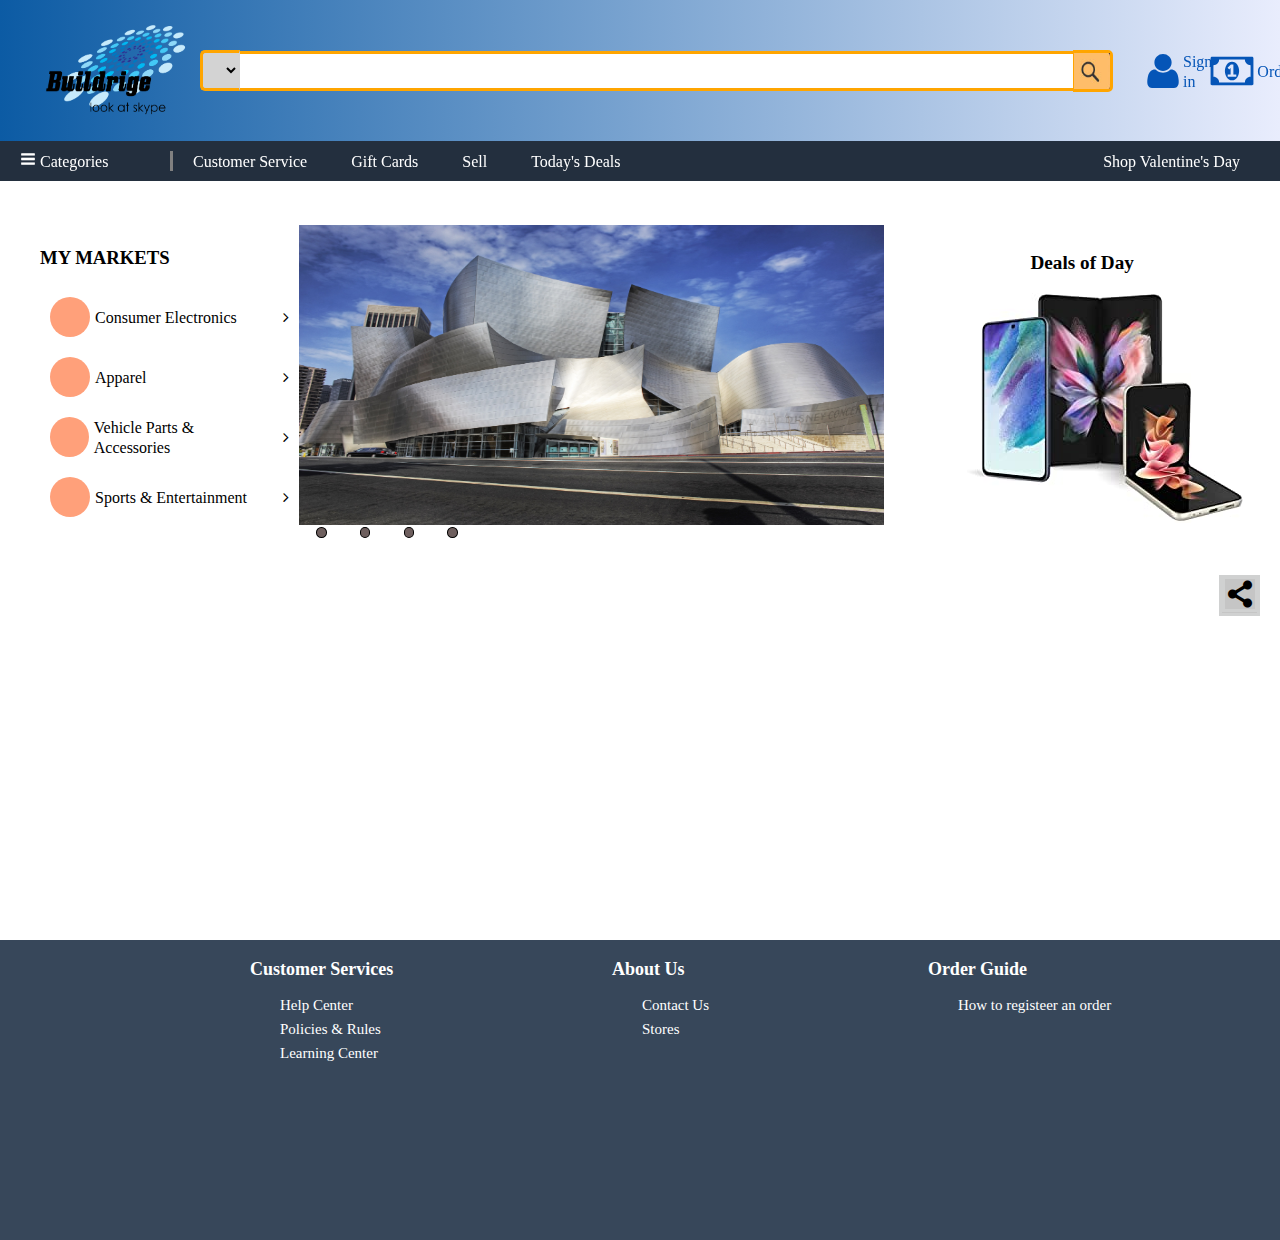
==== commit 8cb98f27: "adding animation" ====
--- a/index.html
+++ b/index.html
@@ -1,6 +1,6 @@
 <!DOCTYPE html>
 <head>
-    <title><Amazon.ca</Amazon></title>
+    <title><Buildrige.ca</Buildrige></title>
     <link rel="stylesheet" href="styles.css">
     <link rel="stylesheet" href="fonts/fontawsome/css/all.min.css">
     <link rel="stylesheet" href="fonts/font-icon-mojgan/styles.css">
@@ -10,7 +10,7 @@
     <header>  
         <div id="top-header">
             <div id="logo" class="childheader">
-                <img src="Images/Icon.jpg" class="thhover" alt="">
+                <img src="Images/logo.png" class="thhover" alt="">
             </div>
             <div id="search" class="childheader">
                 <select id="select" >
@@ -34,11 +34,11 @@
                 </div>
                 <div id="Myorders">                    
                     <div id="Myordersfont" class="m-money"></div>
-                    <div>Orders</div>
+                    <span>Orders</span>
                 </div>
                 <div id="cart">                    
                     <div id="cartfont" class="fas fa-cart-plus"></div>
-                    <div>Cart</div>
+                    <span>Cart</span>
                 </div>
             </div>
         </div>
@@ -130,9 +130,41 @@
 
     </main>
     <footer>
-        <div id="top-footer">top-footer</div>
-        <div id="middle-footer">middle-footer</div> 
-        <div id="bottom-footer">bottom-footer</div>          
+        <div id="left-footer">
+            <dl>
+                <dt>Customer Services</dt>
+                <dd>
+                    <a href="">Help Center</a>                    
+                </dd>
+                <dd>
+                    <a href="">Policies & Rules</a>  
+                </dd>
+                <dd>
+                    <a href="">Learning Center</a>  
+                </dd>
+            </dl>
+        </div>
+        <div id="middle-footer">
+            <dl>
+                <dt>About Us</dt>
+                <dd>
+                    <a href="">Contact Us</a>                    
+                </dd>
+                <dd>
+                    <a href="">Stores</a>                    
+                </dd>
+                <dd></dd>
+            </dl>
+        </div> 
+        <div id="right-footer">
+            <dl>
+                <dt>Order Guide</dt>
+                <dd>
+                    <a href="">How to registeer an order</a> 
+                </dd>
+                <dd></dd>
+            </dl>
+        </div>          
         <p class="copy-right"></p>
     </footer>
 
--- a/styles.css
+++ b/styles.css
@@ -15,13 +15,17 @@
 }
 
 #top-header{
-   background-color: #131921; 
+   background-color: #7b96ba; 
+   background-image: linear-gradient(to right, rgb(12, 91, 164) , rgb(233, 237, 253));
    padding: 20px 40px;
    display: flex;
    align-items: center;
    justify-content: space-between;
 }
-
+.thhover{
+    width: 150px;
+    height: 100px;
+}
 .thhover:hover{
     color: orange;    
     border:solid white 1px;
@@ -83,7 +87,8 @@
     display: flex;
     align-items: center;
     justify-content: flex-start;
-    margin-left: 20px;    
+    margin-left: 20px; 
+    color: #0555b7;   
 }
 #signinfont{
     font-size: 40px;
@@ -94,11 +99,12 @@
     display: flex;
     align-items: center;
     justify-content: flex-start;
-
+    color: #0555b7; 
 }
 #Myordersfont{
     font-size: 40px;
     margin-right: 5px;
+
 }
 #cart{
     
@@ -106,10 +112,12 @@
     display: flex;
     align-items: center;
     justify-content: flex-start;
+    color: #0555b7; 
 }
 #cartfont{    
     font-size: 25pt;
     margin-right: 5px;
+   
 }
 
 
@@ -184,7 +192,7 @@
     display: flex;
     padding: 20px ;
     /* background-color: white; */
-    margin-top: 150px;
+    margin-top: 185px;
 }
 .left-m{
     text-decoration:none ;
@@ -244,8 +252,8 @@
 }
 main{
     background-color: white;
-    height: 500px;
-    padding: 10px;
+    height: 900px;
+    padding: 20px;
 }
 ul{
     list-style: none;
@@ -323,7 +331,7 @@
 }
 .share{
     font-size: 30px;
-    margin-top: 300px;
+    margin-top: 350px;
     width: 35px; 
     height: 35px;
     border: solid #d0d1d1;
@@ -367,20 +375,45 @@
 }
 
 footer{
-    background-color: white;
+    background-color: #37475a; ;
     height: 300px;
     color: white;
-
-}
-#top-footer{
-   background-color: #37475a; 
-}
-#middle-footer{
-   background-color: #232f3e; 
-}
-#bottom-footer{
-   background-color: #131a22; 
-}
+    display: flex;
+    justify-content: space-between;
+    padding-left: 200px;
+}
+dt{
+    margin-left: 50px;
+    font-size: 18px;
+    font-weight:bold ;
+    margin-bottom: 15px;
+}
+dd{
+    margin-left: 80px; 
+    font-size: 15px;
+    margin-bottom: 5px;
+}
+dd a{
+    color: rgb(255, 255, 255);
+    cursor: pointer;
+    border: 0;
+    text-decoration: none;
+    transition: all .5s;
+}
+dd:hover a{
+    color: rgb(20, 169, 255);
+    font-style: italic;
+}
+#left-footer{
+
+
+}
+ #middle-footer{
+
+}
+#right-footer{
+
+} 
 @keyframes changePositionLeft {
     from{ left:-30px;}
     to{left:0;}
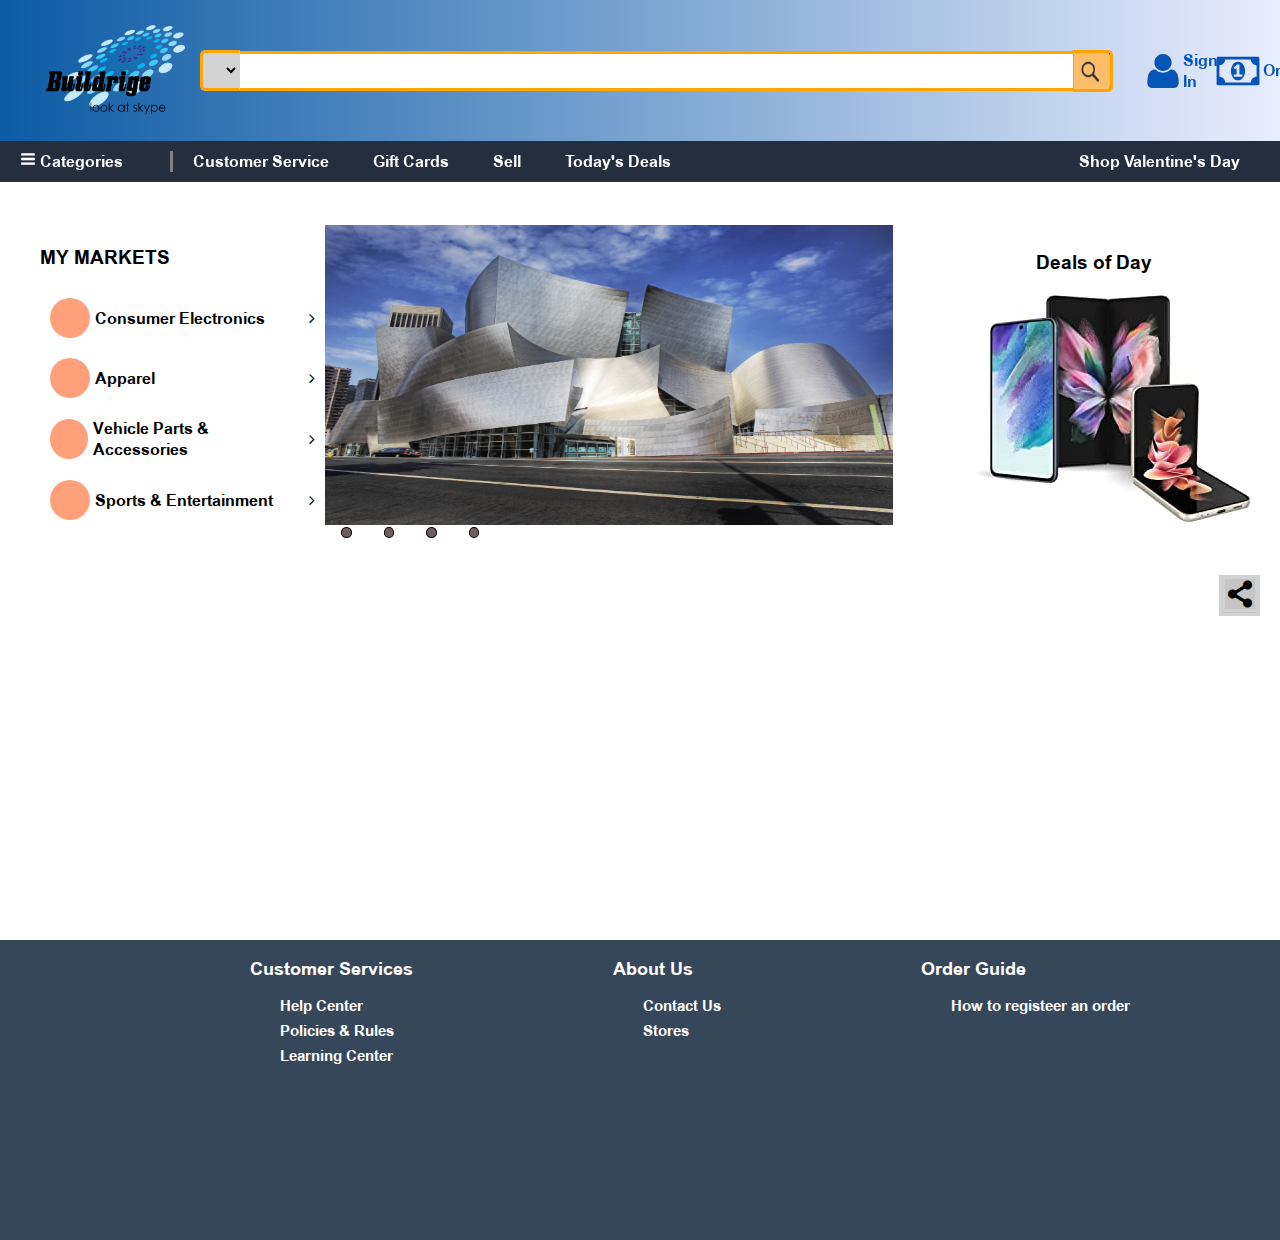
==== commit 082be718: "test" ====
--- a/index.html
+++ b/index.html
@@ -1,6 +1,9 @@
 <!DOCTYPE html>
 <head>
     <title><Buildrige.ca</Buildrige></title>
+    <meta charset="UTF-8">
+    <meta http-equiv="X-UA-Compatible" content="IE=edge">
+    <meta name="viewport" content="width=device-width, initial-scale=1.0">
     <link rel="stylesheet" href="styles.css">
     <link rel="stylesheet" href="fonts/fontawsome/css/all.min.css">
     <link rel="stylesheet" href="fonts/font-icon-mojgan/styles.css">
@@ -30,7 +33,7 @@
             <div id="icons" class="childheader">
                 <div id="signin">
                     <div id="signinfont" class="m-user"></div>
-                    <span>Sign in</span>                                       
+                    <a href="login.html">Sign In</a>                                       
                 </div>
                 <div id="Myorders">                    
                     <div id="Myordersfont" class="m-money"></div>
--- a/styles.css
+++ b/styles.css
@@ -2,7 +2,7 @@
 @import url("font-style.css");
 
 *{
-    font-family: mojgan;
+    font-family: "mojgan";
 }
 
 header{
@@ -21,7 +21,15 @@
    display: flex;
    align-items: center;
    justify-content: space-between;
-}
+
+}
+#top-header a{
+    cursor: pointer;
+    border: 0;
+    text-decoration: none;
+    color: #0555b7;
+}
+
 .thhover{
     width: 150px;
     height: 100px;
@@ -90,6 +98,7 @@
     margin-left: 20px; 
     color: #0555b7;   
 }
+
 #signinfont{
     font-size: 40px;
 }
@@ -106,8 +115,7 @@
     margin-right: 5px;
 
 }
-#cart{
-    
+#cart{    
     margin-right: 10px;
     display: flex;
     align-items: center;
@@ -421,4 +429,82 @@
 @keyframes changePositionRight {
     from{ right:-30px;}
     to{right:0;}
-}+}
+/* Extra small devices (phones, 600px and down) */
+@media only screen and (max-width: 600px) {
+    #top-header{ 
+        padding: 15px;
+        flex-wrap: wrap;
+     }  
+     #search{
+         order: 2;
+         width: 100%;
+     } 
+     #icons{
+        width: 70%;
+        font-size: 22px;
+    }
+    #bottom-header{
+        padding: 0 ;
+        font-size: 22px;
+    }
+    main{
+        padding: 80px 10px;
+        height: 500px;
+        overflow-x: scroll;
+    }
+    .slider {
+        visibility: hidden;        
+        }
+    footer{
+        background-color: #37475a; ;
+        height: 300px;
+        width: 100%;
+        padding-left: 0px;
+        overflow-x: scroll;
+        }
+}
+
+/* Small devices (portrait tablets and large phones, 600px and up) */
+@media only screen and (mmax-width: 768px) {
+    #top-header{ 
+        padding: 15px;
+        flex-wrap: wrap;
+     }  
+     #search{
+         order: 2;
+         width: 100%;
+     } 
+     #icons{
+        width: 70%;
+        font-size: 22px;
+    }
+    #bottom-header{
+        padding: 0 ;
+        font-size: 22px;
+    }
+    main{
+        padding: 80px 10px;
+        height: 500px;
+        overflow-x: scroll;
+    }
+    .slider {
+        visibility: hidden;        
+        }
+    footer{
+        background-color: #37475a; ;
+        height: 300px;
+        width: 100%;
+        padding-left: 0px;
+        overflow-x: scroll;
+        }   
+}
+
+/* Medium devices (landscape tablets, 768px and up) */
+@media only screen and (min-width: 768px) {}
+
+/* Large devices (laptops/desktops, 992px and up) */
+@media only screen and (min-width: 992px) {}
+
+/* Extra large devices (large laptops and desktops, 1200px and up) */
+@media only screen and (min-width: 1200px) {}